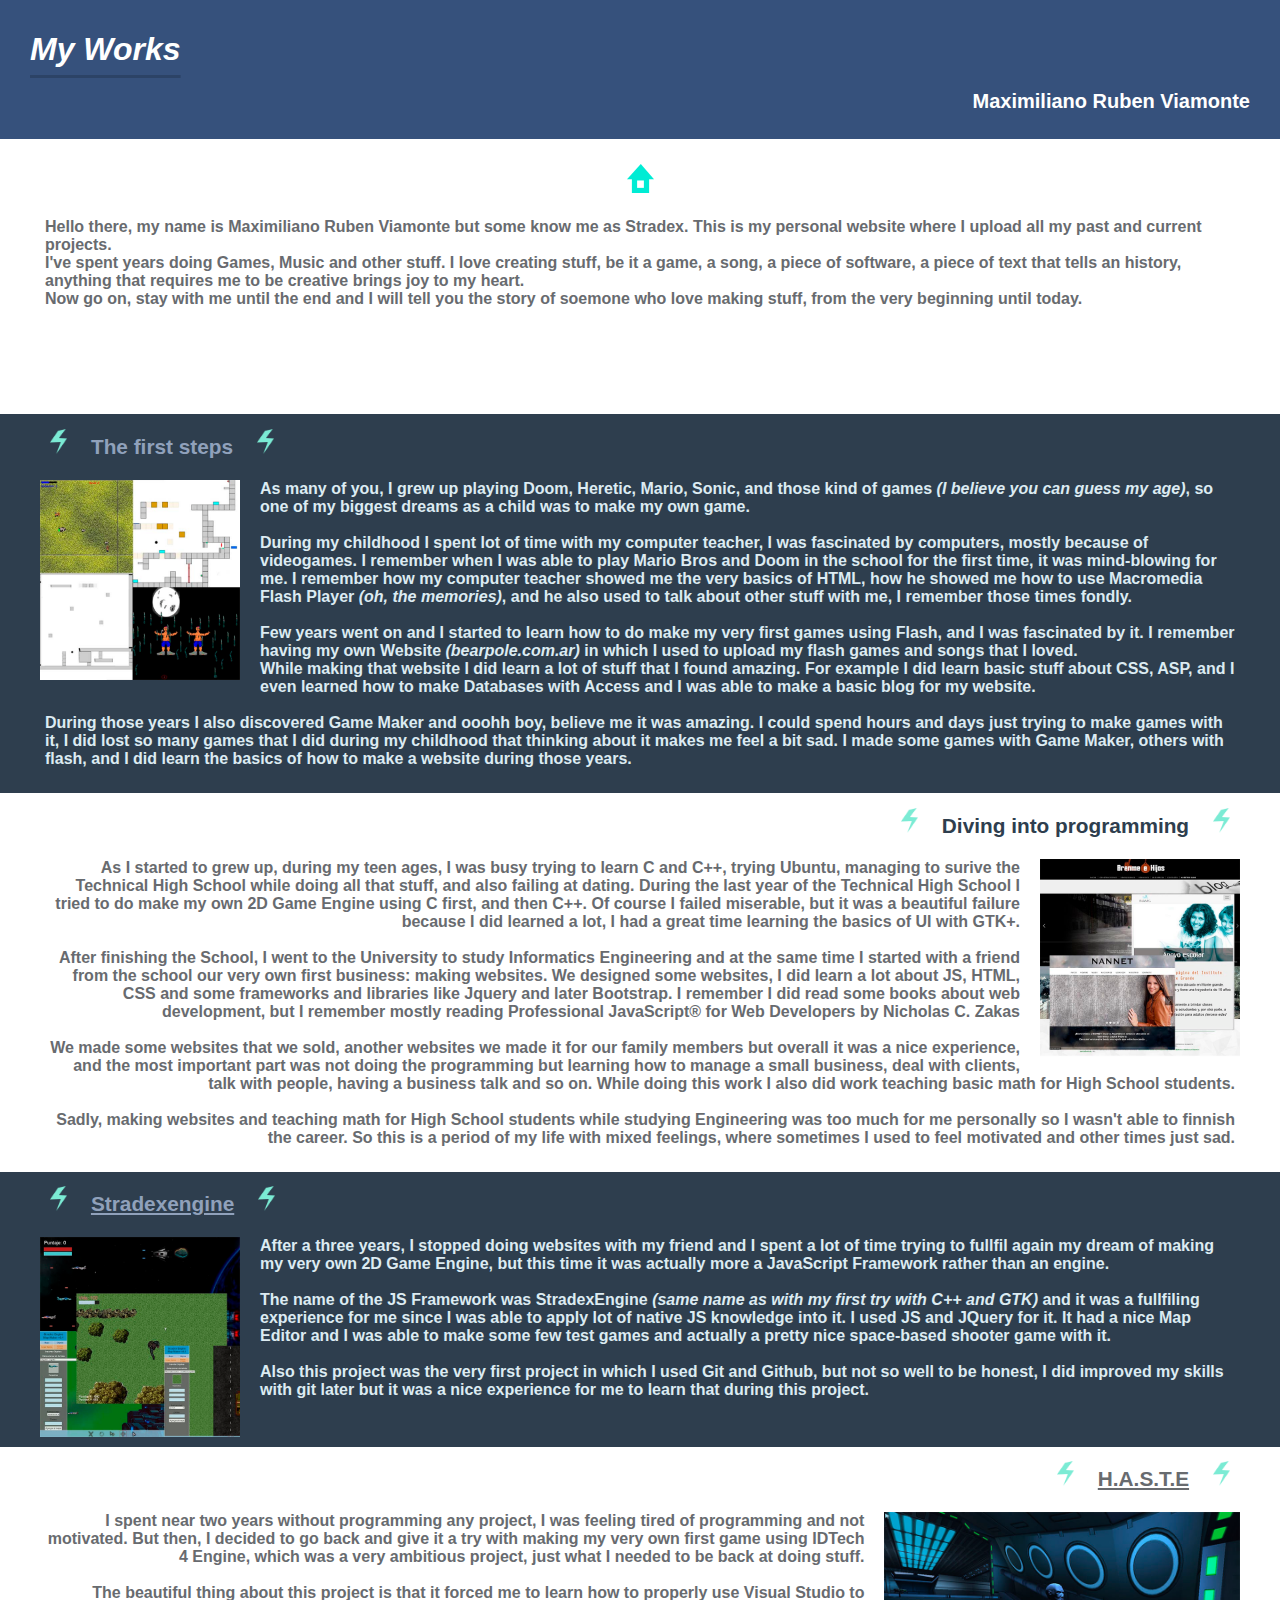
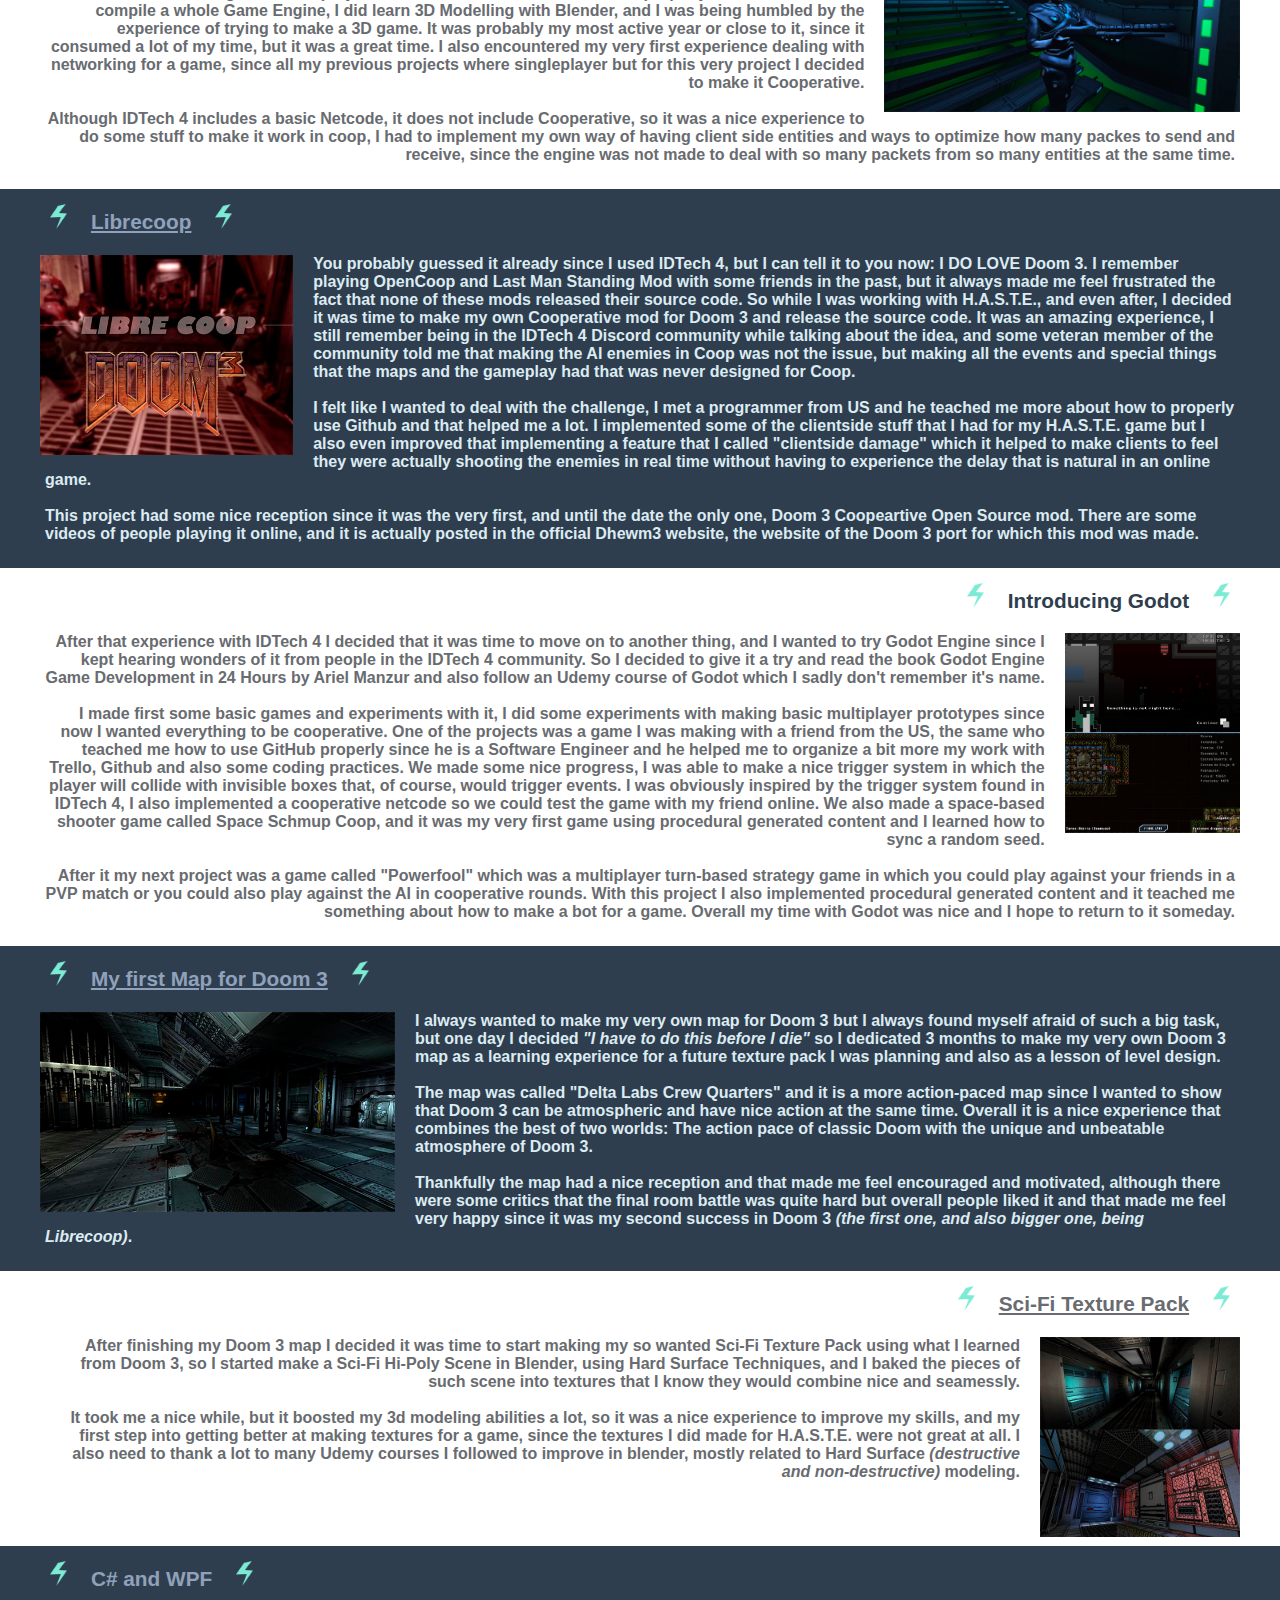
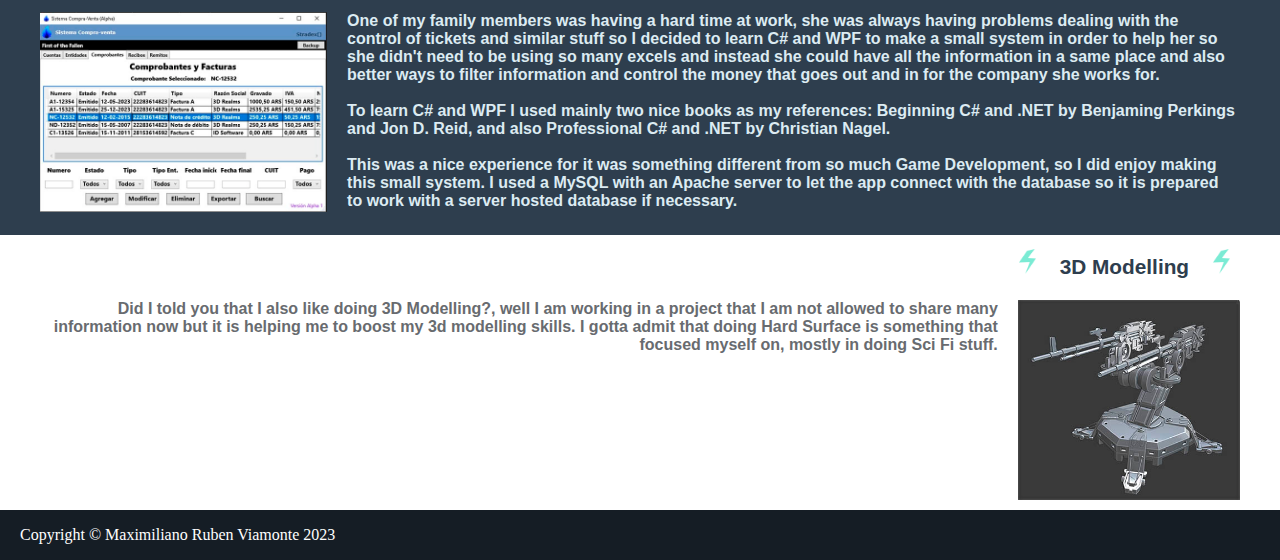
==== index.html @ b73d167b "changing default website into a minimal version of my own website" ====
<!DOCTYPE html>
<html lang="en" dir="ltr">
    <head>
        <meta charset="utf-8">
        <meta name="viewport" content="width=device-width, initial-scale=1" />
        <title>Maximiliano Ruben Viamonte's website</title>
        <link rel="stylesheet" href="css/index.css">
    </head>
    <body>
        <div id="header">
            <h1>My Works</h1>
            <h2>Maximiliano Ruben Viamonte</h2>
        </div>
        <div class="content">
            <div>
                <img class="content_icon" src="img/ui_icon1.png" alt="icon">
                <p class="titleParagraph">
                    Hello there, my name is Maximiliano Ruben Viamonte but some know me as Stradex. This is my personal website where I upload all my past and current projects.<br >
                    I've spent years doing Games, Music and other stuff. I love creating stuff, be it a game, a song, a piece of software, a piece of text that tells an history, anything that requires me to be creative brings joy to my heart.<br>
                    Now go on, stay with me until the end and I will tell you the story of soemone who love making stuff, from the very beginning until today.
                </p>
            </div>
            <div>
                <div class="content_title">
                    <img class="title_icon" src="img/ui_icon2.png" alt="icon">
                    <h3>The first steps</h3>
                    <img class="title_icon" src="img/ui_icon2.png" alt="icon">
                </div>
                <img class="image_preview" src="img/games/oldgames.jpg">
                <p class="contentParagraph">
                    As many of you, I grew up playing Doom, Heretic, Mario, Sonic, and those kind of games <i>(I believe you can guess my age)</i>, so one of my biggest dreams as a child was to make my own game.<br><br>
                    During my childhood I spent lot of time with my computer teacher, I was fascinated by computers, mostly because of videogames. I remember when I was able to play Mario Bros and Doom in the school for the first time, it was mind-blowing for me.
                    I remember how my computer teacher showed me the very basics of HTML, how he showed me how to use Macromedia Flash Player <i>(oh, the memories)</i>, and he also used to talk about other stuff with me, I remember those times fondly.<br><br>
                    Few years went on and I started to learn how to do make my very first games using Flash, and I was fascinated by it. I remember having my own Website <i>(bearpole.com.ar)</i> in which I used to upload my flash games and songs that I loved.<br>
                    While making that website I did learn a lot of stuff that I found amazing. For example I did learn basic stuff about CSS, ASP, and I even learned how to make Databases with Access and I was able to make a basic blog for my website.<br><br>
                    During those years I also discovered Game Maker and ooohh boy, believe me it was amazing. I could spend hours and days just trying to make games with it, I did lost so many games that I did during my childhood that thinking about it makes me feel a bit sad. I made some games with Game Maker, others with flash, and I did learn the basics of how to make a website during those years.
                </p>
            </div>
            <div>
                <div class="content_title">
                    <img class="title_icon" src="img/ui_icon2.png" alt="icon">
                    <h3>Diving into programming</h3>
                    <img class="title_icon" src="img/ui_icon2.png" alt="icon">
                </div>
                <img class="image_preview" src="img/websites/websitesTime.jpg">
                <p class="contentParagraph">
                    As I started to grew up, during my teen ages, I was busy trying to learn C and C++, trying Ubuntu, managing to surive the Technical High School while doing all that stuff, and also failing at dating.
                    During the last year of the Technical High School I tried to do make my own 2D Game Engine using C first, and then C++. Of course I failed miserable, but it was a beautiful failure because I did learned a lot, I had a great time learning the basics of UI with GTK+.<br><br>
                    After finishing the School, I went to the University to study Informatics Engineering and at the same time I started with a friend from the school our very own first business: making websites. We designed some websites, I did learn a lot about JS, HTML, CSS and some frameworks and libraries like Jquery and later Bootstrap. I remember I did read some books about web development, but I remember mostly reading Professional JavaScript® for Web Developers by Nicholas C. Zakas<br><br>
                    We made some websites that we sold, another websites we made it for our family members but overall it was a nice experience, and the most important part was not doing the programming but learning how to manage a small business, deal with clients, talk with people, having a business talk and so on. While doing this work I also did work teaching basic math for High School students.<br><br>
                    Sadly, making websites and teaching math for High School students while studying Engineering was too much for me personally so I wasn't able to finnish the career. So this is a period of my life with mixed feelings, where sometimes I used to feel motivated and other times just sad.
                </p>
            </div>
            <div>
                <div class="content_title">
                    <img class="title_icon" src="img/ui_icon2.png" alt="icon">
                    <h3><a href="https://github.com/Stradex/StradexEngine">Stradexengine</a></h3>
                    <img class="title_icon" src="img/ui_icon2.png" alt="icon">
                </div>
                <img class="image_preview" src="img/games/stradexengine.jpg">
                <p class="contentParagraph">
                    After a three years, I stopped doing websites with my friend and I spent a lot of time trying to fullfil again my dream of making my very own 2D Game Engine, but this time it was actually more a JavaScript Framework rather than an engine.<br> <br>
                    The name of the JS Framework was StradexEngine <i>(same name as with my first try with C++ and GTK)</i> and it was a fullfiling experience for me since I was able to apply lot of native JS knowledge into it. I used JS and JQuery for it. It had a nice Map Editor and I was able to make some few test games and actually a pretty nice space-based shooter game with it.<br><br>
                    Also this project was the very first project in which I used Git and Github, but not so well to be honest, I did improved my skills with git later but it was a nice experience for me to learn that during this project.
                </p>
            </div>
            <div>
                <div class="content_title">
                    <img class="title_icon" src="img/ui_icon2.png" alt="icon">
                    <h3><a href="https://www.indiedb.com/games/haste-a-free-to-play-fps">H.A.S.T.E</a></h3>
                    <img class="title_icon" src="img/ui_icon2.png" alt="icon">
                </div>
                <img class="image_preview" src="img/HASTE.jpg">
                <p class="contentParagraph">
                    I spent near two years without programming any project, I was feeling tired of programming and not motivated. But then, I decided to go back and give it a try with making my very own first game using IDTech 4 Engine, which was a very ambitious project, just what I needed to be back at doing stuff.<br><br>
                    The beautiful thing about this project is that it forced me to learn how to properly use Visual Studio to compile a whole Game Engine, I did learn 3D Modelling with Blender, and I was being humbled by the experience of trying to make a 3D game. It was probably my most active year or close to it, since it consumed a lot of my time, but it was a great time. I also encountered my very first experience dealing with networking for a game, since all my previous projects where singleplayer but for this very project I decided to make it Cooperative.<br><br>
                    Although IDTech 4 includes a basic Netcode, it does not include Cooperative, so it was a nice experience to do some stuff to make it work in coop, I had to implement my own way of having client side entities and ways to optimize how many packes to send and receive, since the engine was not made to deal with so many packets from so many entities at the same time.
                </p>
            </div>
            <div>
                <div class="content_title">
                    <img class="title_icon" src="img/ui_icon2.png" alt="icon">
                    <h3><a href="https://www.moddb.com/mods/librecoop-dhewm3-coop">Librecoop</a></h3>
                    <img class="title_icon" src="img/ui_icon2.png" alt="icon">
                </div>
                <img class="image_preview" src="img/mods/Librecoop.jpg">
                <p class="contentParagraph">
                    You probably guessed it already since I used IDTech 4, but I can tell it to you now: I DO LOVE Doom 3. I remember playing OpenCoop and Last Man Standing Mod with some friends in the past, but it always made me feel frustrated the fact that none of these mods released their source code. So while I was working with H.A.S.T.E., and even after, I decided it was time to make my own Cooperative mod for Doom 3 and release the source code. It was an amazing experience, I still remember being in the IDTech 4 Discord community while talking about the idea, and some veteran member of the community told me that making the AI enemies in Coop was not the issue, but making all the events and special things that the maps and the gameplay had that was never designed for Coop.<br><br>
                    I felt like I wanted to deal with the challenge, I met a programmer from US and he teached me more about how to properly use Github and that helped me a lot. I implemented some of the clientside stuff that I had for my H.A.S.T.E. game but I also even improved that implementing a feature that I called "clientside damage" which it helped to make clients to feel they were actually shooting the enemies in real time without having to experience the delay that is natural in an online game.<br><br>
                    This project had some nice reception since it was the very first, and until the date the only one, Doom 3 Coopeartive Open Source mod. There are some videos of people playing it online, and it is actually posted in the official Dhewm3 website, the website of the Doom 3 port for which this mod was made.
                </p>
            </div>
            <div>
                <div class="content_title">
                    <img class="title_icon" src="img/ui_icon2.png" alt="icon">
                    <h3>Introducing Godot</h3>
                    <img class="title_icon" src="img/ui_icon2.png" alt="icon">
                </div>
                <img class="image_preview" src="img/games/GodotEngine.jpg">
                <p class="contentParagraph">
                    After that experience with IDTech 4 I decided that it was time to move on to another thing, and I wanted to try Godot Engine since I kept hearing wonders of it from people in the IDTech 4 community. So I decided to give it a try and read the book Godot Engine Game Development in 24 Hours by  Ariel Manzur and also follow an Udemy course of Godot which I sadly don't remember it's name.<br><br>
                    I made first some basic games and experiments with it, I did some experiments with making basic multiplayer prototypes since now I wanted everything to be cooperative. One of the projects was a game I was making with a friend from the US, the same who teached me how to use GitHub properly since he is a Software Engineer and he helped me to organize a bit more my work with Trello, Github and also some coding practices.
                    We made some nice progress, I was able to make a nice trigger system in which the player will collide with invisible boxes that, of course, would trigger events. I was obviously inspired by the trigger system found in IDTech 4, I also implemented a cooperative netcode so we could test the game with my friend online. We also made a space-based shooter game called Space Schmup Coop, and it was my very first game using procedural generated content and I learned how to sync a random seed.<br><br>
                    After it my next project was a game called "Powerfool" which was a multiplayer turn-based strategy game in which you could play against your friends in a PVP match or you could also play against the AI in cooperative rounds. With this project I also implemented procedural generated content and it teached me something about how to make a bot for a game. Overall my time with Godot was nice and I hope to return to it someday.
                </p>
            </div>
            <div>
                <div class="content_title">
                    <img class="title_icon" src="img/ui_icon2.png" alt="icon">
                    <h3><a href="https://www.moddb.com/games/doom-iii/addons/delta-labs-crew-quarters-sp-map">My first Map for Doom 3</a></h3>
                    <img class="title_icon" src="img/ui_icon2.png" alt="icon">
                </div>
                <img class="image_preview" src="img/mods/delta.jpg">
                <p class="contentParagraph">
                    I always wanted to make my very own map for Doom 3 but I always found myself afraid of such a big task, but one day I decided <i>"I have to do this before I die"</i> so I dedicated 3 months to make my very own Doom 3 map as a learning experience for a future texture pack I was planning and also as a lesson of level design.<br><br>
                    The map was called "Delta Labs Crew Quarters" and it is a more action-paced map since I wanted to show that Doom 3 can be atmospheric and have nice action at the same time. Overall it is a nice experience that combines the best of two worlds: The action pace of classic Doom with the unique and unbeatable atmosphere of Doom 3.<br><br>
                    Thankfully the map had a nice reception and that made me feel encouraged and motivated, although there were some critics that the final room battle was quite hard but overall people liked it and that made me feel very happy since it was my second success in Doom 3 <i>(the first one, and also bigger one, being Librecoop)</i>.
                </p>
            </div>
            <div>
                <div class="content_title">
                    <img class="title_icon" src="img/ui_icon2.png" alt="icon">
                    <h3><a href="https://stradex.itch.io/scifi-tech-hall-texture-pack">Sci-Fi Texture Pack</a></h3>
                    <img class="title_icon" src="img/ui_icon2.png" alt="icon">
                </div>
                <img class="image_preview" src="img/3dmodeling/3dtextures.jpg">
                <p class="contentParagraph">
                    After finishing my Doom 3 map I decided it was time to start making my so wanted Sci-Fi Texture Pack using what I learned from Doom 3, so I started make a Sci-Fi Hi-Poly Scene in Blender, using Hard Surface Techniques, and I baked the pieces of such scene into textures that I know they would combine nice and seamessly.<br><br>
                    It took me a nice while, but it boosted my 3d modeling abilities a lot, so it was a nice experience to improve my skills, and my first step into getting better at making textures for a game, since the textures I did made for H.A.S.T.E. were not great at all. I also need to thank a lot to many Udemy courses I followed to improve in blender, mostly related to Hard Surface <i>(destructive and non-destructive)</i> modeling.
                </p>
            </div>
            <div>
                <div class="content_title">
                    <img class="title_icon" src="img/ui_icon2.png" alt="icon">
                    <h3>C# and WPF</h3>
                    <img class="title_icon" src="img/ui_icon2.png" alt="icon">
                </div>
                <img class="image_preview" src="img/sistemas/SistemaEMMG.jpg">
                <p class="contentParagraph">
                    One of my family members was having a hard time at work, she was always having problems dealing with the control of tickets and similar stuff so I decided to learn C# and WPF to make a small system in order to help her so she didn't need to be using so many excels and instead she could have all the information in a same place and also better ways to filter information and control the money that goes out and in for the company she works for.<br><br>
                    To learn C# and WPF I used mainly two nice books as my references: Beginning C# and .NET by Benjaming Perkings and Jon D. Reid, and also Professional C# and .NET by Christian Nagel.<br><br>
                    This was a nice experience for it was something different from so much Game Development, so I did enjoy making this small system. I used a MySQL with an Apache server to let the app connect with the database so it is prepared to work with a server hosted database if necessary.
                </p>
            </div>
            <div>
                <div class="content_title">
                    <img class="title_icon" src="img/ui_icon2.png" alt="icon">
                    <h3>3D Modelling</h3>
                    <img class="title_icon" src="img/ui_icon2.png" alt="icon">
                </div>
                <img class="image_preview" src="img/3dmodeling/3dstuff1.jpg">
                <p class="contentParagraph">
                    Did I told you that I also like doing 3D Modelling?, well I am working in a project that I am not allowed to share many information now but it is helping me to boost my 3d modelling skills. I gotta admit that doing Hard Surface is something that focused myself on, mostly in doing Sci Fi stuff.
                </p>
            </div>
        </div>
        <footer>
            <p>Copyright &copy; Maximiliano Ruben Viamonte 2023</p>
        </footer>
    </body>
</html>
---- css/index.css ----
body, html{
    margin: 0;
    padding: 0;
}

body {
    min-height: 100vh;
    display: flex;
    flex-direction: column;
}

#header {
    background-color: #36517c;
    min-height: 100px;
    padding: 10px 30px;
}

h1 {
    color: white;
    font-family: Verdana, Geneva, Tahoma, sans-serif;
    font-style: italic;
    text-decoration: underline;
    text-decoration-color: #2c4366;
    text-underline-offset: 15px;
}

h2 {
    color: white;
    font-family: Verdana, Geneva, Tahoma, sans-serif;
    font-size: 1.25em;
    text-align: right;
}

h3 {
    font-size: 1.3em;
    font-family: Verdana, Geneva, Tahoma, sans-serif;
    padding: 0px 20px;
    display: inline-block;
}



.content > div {
    min-height: 250px;
    padding: 0px 20px 25px 20px;
}

.titleParagraph {
    display: block;
    font-family: Verdana, Geneva, Tahoma, sans-serif;
    color: #686b6f;
    font-weight: bold;
    font-size: 1em;
    padding: 0px 25px;
    margin: 0;
}


.contentParagraph {
    font-family: Verdana, Geneva, Tahoma, sans-serif;
    font-weight: bold;
    font-size: 1em;
    padding: 0px 25px;
    margin: 0;
}


.content > div:nth-child(even) a {
    color: #90a1bb;
}

.content > div:nth-child(odd) a {
    color: #686b6f;
}

.content > div:nth-child(even) .content_title {
    margin-left: 30px;
    text-align: left;
}

.content > div:nth-child(odd) .content_title {
    margin-right: 30px;
    text-align: right;
}

.content > div:nth-child(even) .contentParagraph {
    color: #dcebf2;
    text-align: left;
}

.content > div:nth-child(odd) .contentParagraph {
    color: #686b6f;
    text-align: right;
}


.content > div:nth-child(odd) {
    background-color: white;
}

.content > div:nth-child(even) {
    background-color: #2e3e4e;
}

.content > div:nth-child(odd) h3 {
    color: #2e3e4e;
}

.content > div:nth-child(even) h3 {
    color: #90a1bb;
}



.content_icon {
    display: block;
    margin-left: auto;
    margin-right: auto;
    padding: 25px;
}

.title_icon {
    display:inline-block;
    height: 25px;
}

.image_preview {
    height: 200px;
}

@media screen and (max-width:500px) {
    .content > div:nth-child(even) .image_preview {
        float:none;
        display: block;
        margin: 20px auto;
    }
    
    .content > div:nth-child(odd) .image_preview {
        float:none;
        display: block;
        margin: 20px auto;
    }
}

@media screen and (min-width:500px) {
    .content > div:nth-child(even) .image_preview {
        float: left;
        padding: 0px 20px;
    }
    
    .content > div:nth-child(odd) .image_preview {
        float: right;
        padding: 0px 20px;
    }
}



footer {
    margin-top: auto;

    height: 50px;
    background-color: #151d25;
    color: white;
    padding: 0px 20px;
    box-sizing: border-box;
}
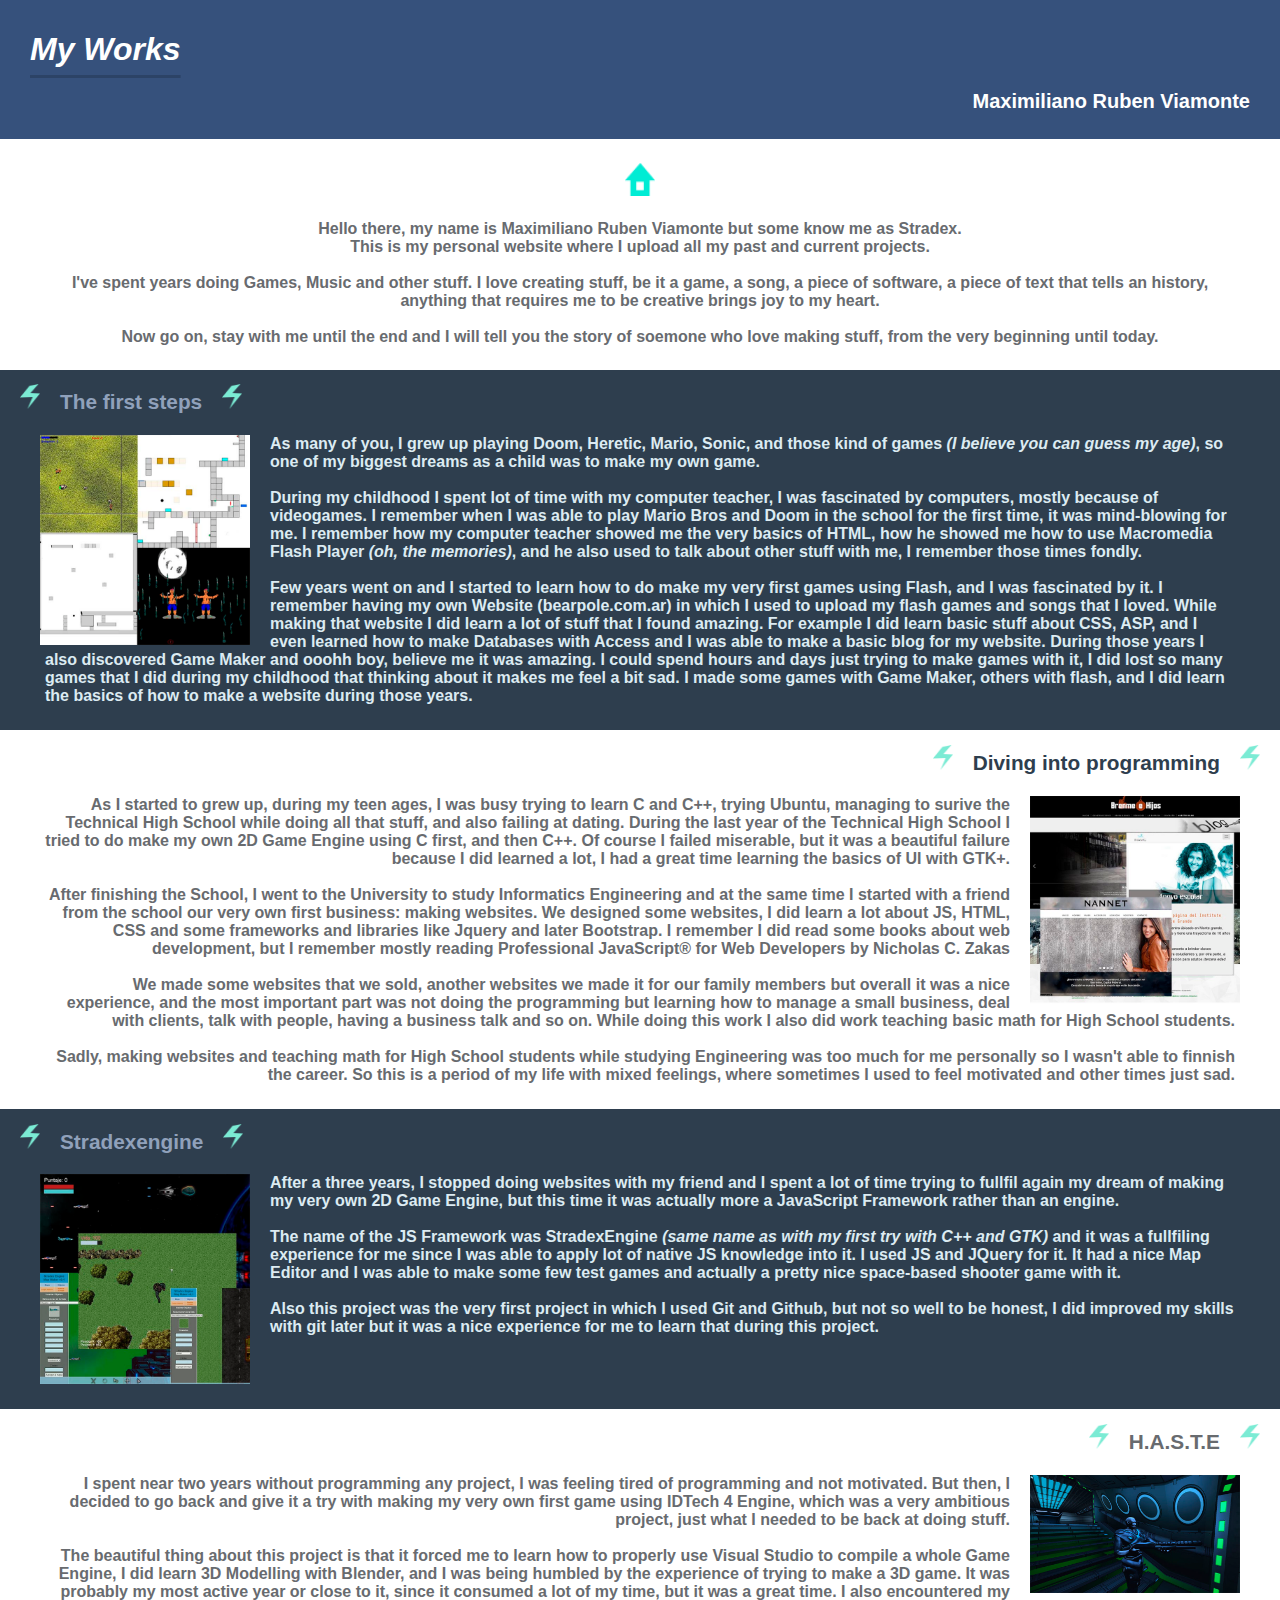
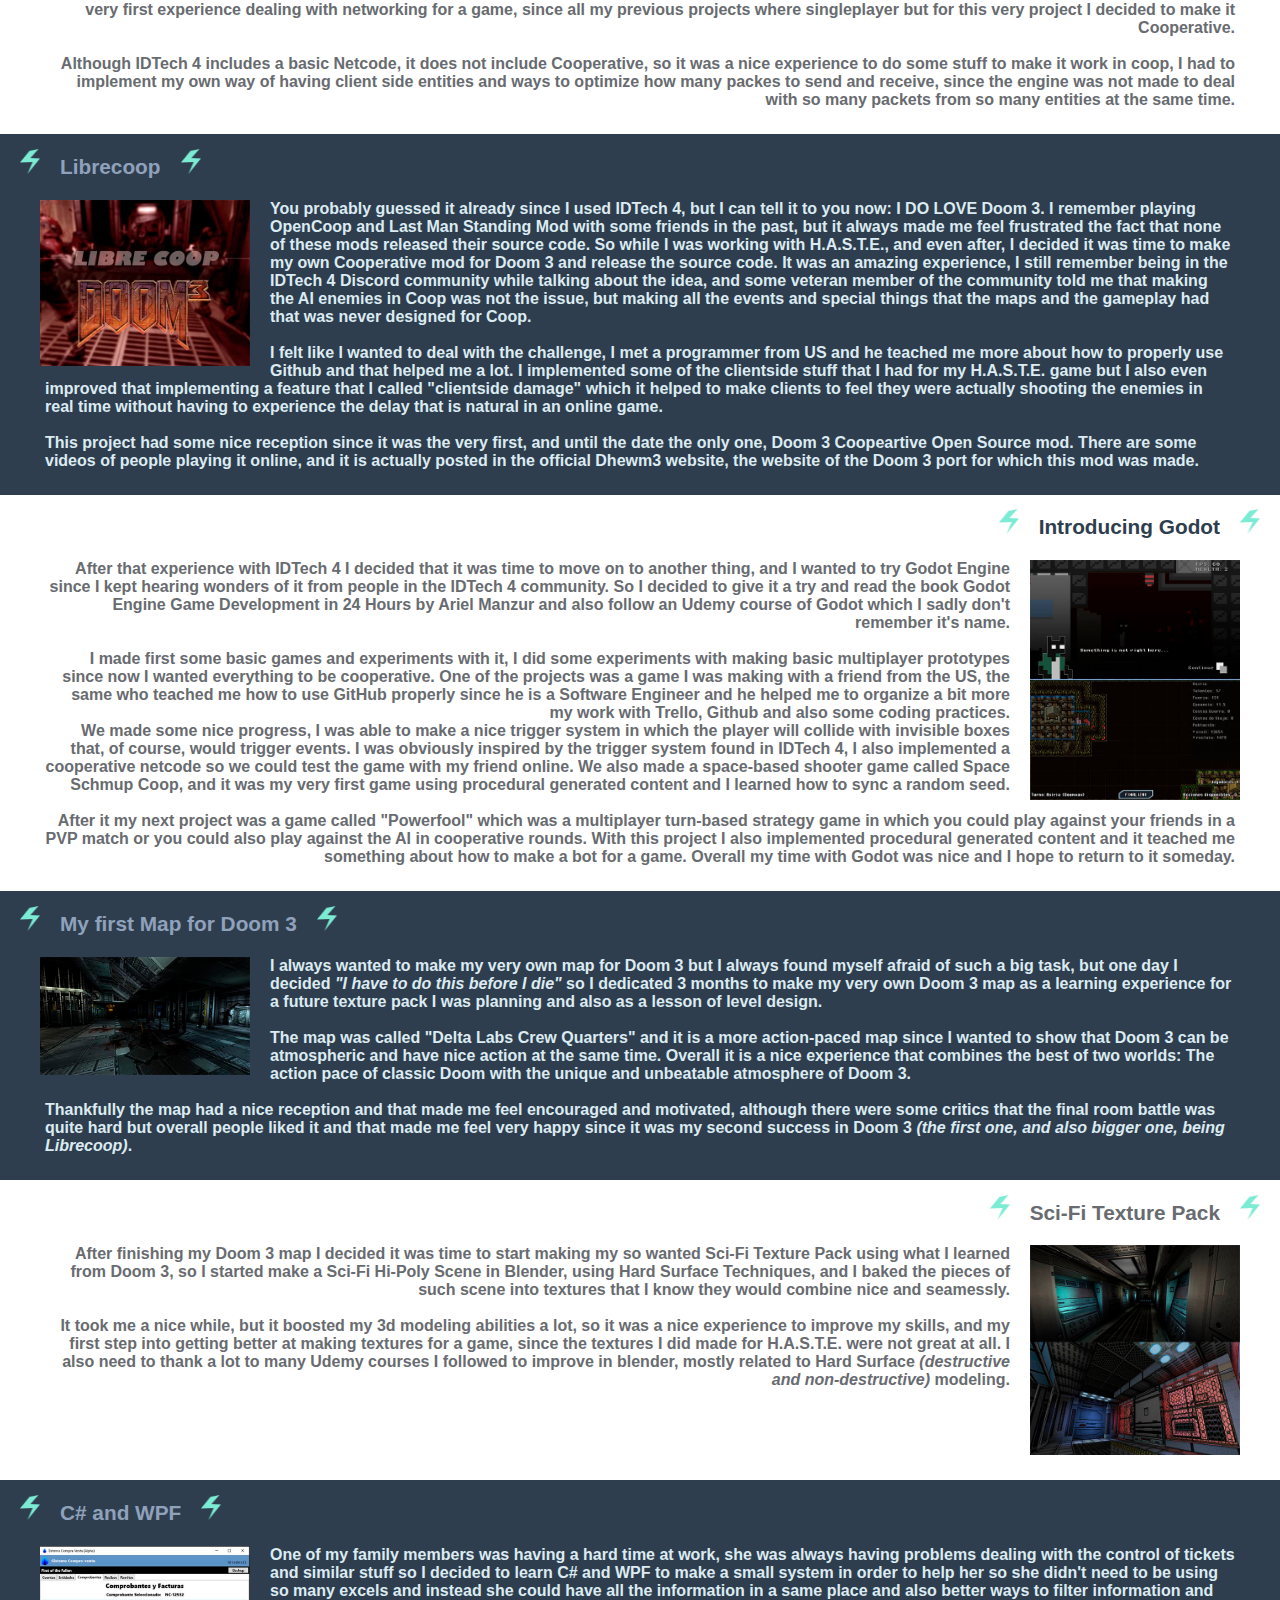
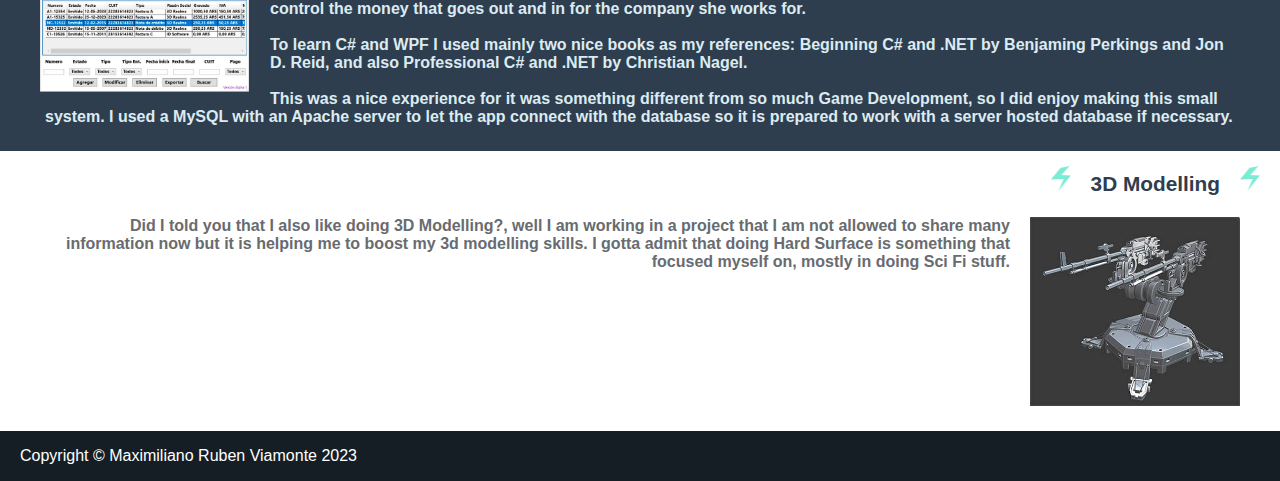
==== commit 2a200f47: "ported website to a generated version by NextJS" ====
--- a/index.html
+++ b/index.html
@@ -1,161 +1 @@
-<!DOCTYPE html>
-<html lang="en" dir="ltr">
-    <head>
-        <meta charset="utf-8">
-        <meta name="viewport" content="width=device-width, initial-scale=1" />
-        <title>Maximiliano Ruben Viamonte's website</title>
-        <link rel="stylesheet" href="css/index.css">
-    </head>
-    <body>
-        <div id="header">
-            <h1>My Works</h1>
-            <h2>Maximiliano Ruben Viamonte</h2>
-        </div>
-        <div class="content">
-            <div>
-                <img class="content_icon" src="img/ui_icon1.png" alt="icon">
-                <p class="titleParagraph">
-                    Hello there, my name is Maximiliano Ruben Viamonte but some know me as Stradex. This is my personal website where I upload all my past and current projects.<br >
-                    I've spent years doing Games, Music and other stuff. I love creating stuff, be it a game, a song, a piece of software, a piece of text that tells an history, anything that requires me to be creative brings joy to my heart.<br>
-                    Now go on, stay with me until the end and I will tell you the story of soemone who love making stuff, from the very beginning until today.
-                </p>
-            </div>
-            <div>
-                <div class="content_title">
-                    <img class="title_icon" src="img/ui_icon2.png" alt="icon">
-                    <h3>The first steps</h3>
-                    <img class="title_icon" src="img/ui_icon2.png" alt="icon">
-                </div>
-                <img class="image_preview" src="img/games/oldgames.jpg">
-                <p class="contentParagraph">
-                    As many of you, I grew up playing Doom, Heretic, Mario, Sonic, and those kind of games <i>(I believe you can guess my age)</i>, so one of my biggest dreams as a child was to make my own game.<br><br>
-                    During my childhood I spent lot of time with my computer teacher, I was fascinated by computers, mostly because of videogames. I remember when I was able to play Mario Bros and Doom in the school for the first time, it was mind-blowing for me.
-                    I remember how my computer teacher showed me the very basics of HTML, how he showed me how to use Macromedia Flash Player <i>(oh, the memories)</i>, and he also used to talk about other stuff with me, I remember those times fondly.<br><br>
-                    Few years went on and I started to learn how to do make my very first games using Flash, and I was fascinated by it. I remember having my own Website <i>(bearpole.com.ar)</i> in which I used to upload my flash games and songs that I loved.<br>
-                    While making that website I did learn a lot of stuff that I found amazing. For example I did learn basic stuff about CSS, ASP, and I even learned how to make Databases with Access and I was able to make a basic blog for my website.<br><br>
-                    During those years I also discovered Game Maker and ooohh boy, believe me it was amazing. I could spend hours and days just trying to make games with it, I did lost so many games that I did during my childhood that thinking about it makes me feel a bit sad. I made some games with Game Maker, others with flash, and I did learn the basics of how to make a website during those years.
-                </p>
-            </div>
-            <div>
-                <div class="content_title">
-                    <img class="title_icon" src="img/ui_icon2.png" alt="icon">
-                    <h3>Diving into programming</h3>
-                    <img class="title_icon" src="img/ui_icon2.png" alt="icon">
-                </div>
-                <img class="image_preview" src="img/websites/websitesTime.jpg">
-                <p class="contentParagraph">
-                    As I started to grew up, during my teen ages, I was busy trying to learn C and C++, trying Ubuntu, managing to surive the Technical High School while doing all that stuff, and also failing at dating.
-                    During the last year of the Technical High School I tried to do make my own 2D Game Engine using C first, and then C++. Of course I failed miserable, but it was a beautiful failure because I did learned a lot, I had a great time learning the basics of UI with GTK+.<br><br>
-                    After finishing the School, I went to the University to study Informatics Engineering and at the same time I started with a friend from the school our very own first business: making websites. We designed some websites, I did learn a lot about JS, HTML, CSS and some frameworks and libraries like Jquery and later Bootstrap. I remember I did read some books about web development, but I remember mostly reading Professional JavaScript® for Web Developers by Nicholas C. Zakas<br><br>
-                    We made some websites that we sold, another websites we made it for our family members but overall it was a nice experience, and the most important part was not doing the programming but learning how to manage a small business, deal with clients, talk with people, having a business talk and so on. While doing this work I also did work teaching basic math for High School students.<br><br>
-                    Sadly, making websites and teaching math for High School students while studying Engineering was too much for me personally so I wasn't able to finnish the career. So this is a period of my life with mixed feelings, where sometimes I used to feel motivated and other times just sad.
-                </p>
-            </div>
-            <div>
-                <div class="content_title">
-                    <img class="title_icon" src="img/ui_icon2.png" alt="icon">
-                    <h3><a href="https://github.com/Stradex/StradexEngine">Stradexengine</a></h3>
-                    <img class="title_icon" src="img/ui_icon2.png" alt="icon">
-                </div>
-                <img class="image_preview" src="img/games/stradexengine.jpg">
-                <p class="contentParagraph">
-                    After a three years, I stopped doing websites with my friend and I spent a lot of time trying to fullfil again my dream of making my very own 2D Game Engine, but this time it was actually more a JavaScript Framework rather than an engine.<br> <br>
-                    The name of the JS Framework was StradexEngine <i>(same name as with my first try with C++ and GTK)</i> and it was a fullfiling experience for me since I was able to apply lot of native JS knowledge into it. I used JS and JQuery for it. It had a nice Map Editor and I was able to make some few test games and actually a pretty nice space-based shooter game with it.<br><br>
-                    Also this project was the very first project in which I used Git and Github, but not so well to be honest, I did improved my skills with git later but it was a nice experience for me to learn that during this project.
-                </p>
-            </div>
-            <div>
-                <div class="content_title">
-                    <img class="title_icon" src="img/ui_icon2.png" alt="icon">
-                    <h3><a href="https://www.indiedb.com/games/haste-a-free-to-play-fps">H.A.S.T.E</a></h3>
-                    <img class="title_icon" src="img/ui_icon2.png" alt="icon">
-                </div>
-                <img class="image_preview" src="img/HASTE.jpg">
-                <p class="contentParagraph">
-                    I spent near two years without programming any project, I was feeling tired of programming and not motivated. But then, I decided to go back and give it a try with making my very own first game using IDTech 4 Engine, which was a very ambitious project, just what I needed to be back at doing stuff.<br><br>
-                    The beautiful thing about this project is that it forced me to learn how to properly use Visual Studio to compile a whole Game Engine, I did learn 3D Modelling with Blender, and I was being humbled by the experience of trying to make a 3D game. It was probably my most active year or close to it, since it consumed a lot of my time, but it was a great time. I also encountered my very first experience dealing with networking for a game, since all my previous projects where singleplayer but for this very project I decided to make it Cooperative.<br><br>
-                    Although IDTech 4 includes a basic Netcode, it does not include Cooperative, so it was a nice experience to do some stuff to make it work in coop, I had to implement my own way of having client side entities and ways to optimize how many packes to send and receive, since the engine was not made to deal with so many packets from so many entities at the same time.
-                </p>
-            </div>
-            <div>
-                <div class="content_title">
-                    <img class="title_icon" src="img/ui_icon2.png" alt="icon">
-                    <h3><a href="https://www.moddb.com/mods/librecoop-dhewm3-coop">Librecoop</a></h3>
-                    <img class="title_icon" src="img/ui_icon2.png" alt="icon">
-                </div>
-                <img class="image_preview" src="img/mods/Librecoop.jpg">
-                <p class="contentParagraph">
-                    You probably guessed it already since I used IDTech 4, but I can tell it to you now: I DO LOVE Doom 3. I remember playing OpenCoop and Last Man Standing Mod with some friends in the past, but it always made me feel frustrated the fact that none of these mods released their source code. So while I was working with H.A.S.T.E., and even after, I decided it was time to make my own Cooperative mod for Doom 3 and release the source code. It was an amazing experience, I still remember being in the IDTech 4 Discord community while talking about the idea, and some veteran member of the community told me that making the AI enemies in Coop was not the issue, but making all the events and special things that the maps and the gameplay had that was never designed for Coop.<br><br>
-                    I felt like I wanted to deal with the challenge, I met a programmer from US and he teached me more about how to properly use Github and that helped me a lot. I implemented some of the clientside stuff that I had for my H.A.S.T.E. game but I also even improved that implementing a feature that I called "clientside damage" which it helped to make clients to feel they were actually shooting the enemies in real time without having to experience the delay that is natural in an online game.<br><br>
-                    This project had some nice reception since it was the very first, and until the date the only one, Doom 3 Coopeartive Open Source mod. There are some videos of people playing it online, and it is actually posted in the official Dhewm3 website, the website of the Doom 3 port for which this mod was made.
-                </p>
-            </div>
-            <div>
-                <div class="content_title">
-                    <img class="title_icon" src="img/ui_icon2.png" alt="icon">
-                    <h3>Introducing Godot</h3>
-                    <img class="title_icon" src="img/ui_icon2.png" alt="icon">
-                </div>
-                <img class="image_preview" src="img/games/GodotEngine.jpg">
-                <p class="contentParagraph">
-                    After that experience with IDTech 4 I decided that it was time to move on to another thing, and I wanted to try Godot Engine since I kept hearing wonders of it from people in the IDTech 4 community. So I decided to give it a try and read the book Godot Engine Game Development in 24 Hours by  Ariel Manzur and also follow an Udemy course of Godot which I sadly don't remember it's name.<br><br>
-                    I made first some basic games and experiments with it, I did some experiments with making basic multiplayer prototypes since now I wanted everything to be cooperative. One of the projects was a game I was making with a friend from the US, the same who teached me how to use GitHub properly since he is a Software Engineer and he helped me to organize a bit more my work with Trello, Github and also some coding practices.
-                    We made some nice progress, I was able to make a nice trigger system in which the player will collide with invisible boxes that, of course, would trigger events. I was obviously inspired by the trigger system found in IDTech 4, I also implemented a cooperative netcode so we could test the game with my friend online. We also made a space-based shooter game called Space Schmup Coop, and it was my very first game using procedural generated content and I learned how to sync a random seed.<br><br>
-                    After it my next project was a game called "Powerfool" which was a multiplayer turn-based strategy game in which you could play against your friends in a PVP match or you could also play against the AI in cooperative rounds. With this project I also implemented procedural generated content and it teached me something about how to make a bot for a game. Overall my time with Godot was nice and I hope to return to it someday.
-                </p>
-            </div>
-            <div>
-                <div class="content_title">
-                    <img class="title_icon" src="img/ui_icon2.png" alt="icon">
-                    <h3><a href="https://www.moddb.com/games/doom-iii/addons/delta-labs-crew-quarters-sp-map">My first Map for Doom 3</a></h3>
-                    <img class="title_icon" src="img/ui_icon2.png" alt="icon">
-                </div>
-                <img class="image_preview" src="img/mods/delta.jpg">
-                <p class="contentParagraph">
-                    I always wanted to make my very own map for Doom 3 but I always found myself afraid of such a big task, but one day I decided <i>"I have to do this before I die"</i> so I dedicated 3 months to make my very own Doom 3 map as a learning experience for a future texture pack I was planning and also as a lesson of level design.<br><br>
-                    The map was called "Delta Labs Crew Quarters" and it is a more action-paced map since I wanted to show that Doom 3 can be atmospheric and have nice action at the same time. Overall it is a nice experience that combines the best of two worlds: The action pace of classic Doom with the unique and unbeatable atmosphere of Doom 3.<br><br>
-                    Thankfully the map had a nice reception and that made me feel encouraged and motivated, although there were some critics that the final room battle was quite hard but overall people liked it and that made me feel very happy since it was my second success in Doom 3 <i>(the first one, and also bigger one, being Librecoop)</i>.
-                </p>
-            </div>
-            <div>
-                <div class="content_title">
-                    <img class="title_icon" src="img/ui_icon2.png" alt="icon">
-                    <h3><a href="https://stradex.itch.io/scifi-tech-hall-texture-pack">Sci-Fi Texture Pack</a></h3>
-                    <img class="title_icon" src="img/ui_icon2.png" alt="icon">
-                </div>
-                <img class="image_preview" src="img/3dmodeling/3dtextures.jpg">
-                <p class="contentParagraph">
-                    After finishing my Doom 3 map I decided it was time to start making my so wanted Sci-Fi Texture Pack using what I learned from Doom 3, so I started make a Sci-Fi Hi-Poly Scene in Blender, using Hard Surface Techniques, and I baked the pieces of such scene into textures that I know they would combine nice and seamessly.<br><br>
-                    It took me a nice while, but it boosted my 3d modeling abilities a lot, so it was a nice experience to improve my skills, and my first step into getting better at making textures for a game, since the textures I did made for H.A.S.T.E. were not great at all. I also need to thank a lot to many Udemy courses I followed to improve in blender, mostly related to Hard Surface <i>(destructive and non-destructive)</i> modeling.
-                </p>
-            </div>
-            <div>
-                <div class="content_title">
-                    <img class="title_icon" src="img/ui_icon2.png" alt="icon">
-                    <h3>C# and WPF</h3>
-                    <img class="title_icon" src="img/ui_icon2.png" alt="icon">
-                </div>
-                <img class="image_preview" src="img/sistemas/SistemaEMMG.jpg">
-                <p class="contentParagraph">
-                    One of my family members was having a hard time at work, she was always having problems dealing with the control of tickets and similar stuff so I decided to learn C# and WPF to make a small system in order to help her so she didn't need to be using so many excels and instead she could have all the information in a same place and also better ways to filter information and control the money that goes out and in for the company she works for.<br><br>
-                    To learn C# and WPF I used mainly two nice books as my references: Beginning C# and .NET by Benjaming Perkings and Jon D. Reid, and also Professional C# and .NET by Christian Nagel.<br><br>
-                    This was a nice experience for it was something different from so much Game Development, so I did enjoy making this small system. I used a MySQL with an Apache server to let the app connect with the database so it is prepared to work with a server hosted database if necessary.
-                </p>
-            </div>
-            <div>
-                <div class="content_title">
-                    <img class="title_icon" src="img/ui_icon2.png" alt="icon">
-                    <h3>3D Modelling</h3>
-                    <img class="title_icon" src="img/ui_icon2.png" alt="icon">
-                </div>
-                <img class="image_preview" src="img/3dmodeling/3dstuff1.jpg">
-                <p class="contentParagraph">
-                    Did I told you that I also like doing 3D Modelling?, well I am working in a project that I am not allowed to share many information now but it is helping me to boost my 3d modelling skills. I gotta admit that doing Hard Surface is something that focused myself on, mostly in doing Sci Fi stuff.
-                </p>
-            </div>
-        </div>
-        <footer>
-            <p>Copyright &copy; Maximiliano Ruben Viamonte 2023</p>
-        </footer>
-    </body>
-</html>+<!DOCTYPE html><html><head><meta charSet="utf-8"/><meta name="viewport" content="width=device-width"/><link rel="preload" href="/_next/static/media/ui_icon1.e58f5d21.png" as="image" fetchpriority="high"/><meta name="next-head-count" content="3"/><link rel="preload" href="/_next/static/css/cc10fbcf3b5ee784.css" as="style" crossorigin=""/><link rel="stylesheet" href="/_next/static/css/cc10fbcf3b5ee784.css" crossorigin="" data-n-g=""/><link rel="preload" href="/_next/static/css/83369ea60f9570db.css" as="style" crossorigin=""/><link rel="stylesheet" href="/_next/static/css/83369ea60f9570db.css" crossorigin="" data-n-p=""/><noscript data-n-css=""></noscript><script defer="" crossorigin="" nomodule="" src="/_next/static/chunks/polyfills-c67a75d1b6f99dc8.js"></script><script src="/_next/static/chunks/webpack-fd8027ecb5121007.js" defer="" crossorigin=""></script><script src="/_next/static/chunks/framework-142bc663a62a6fa3.js" defer="" crossorigin=""></script><script src="/_next/static/chunks/main-87c61b0b33867de0.js" defer="" crossorigin=""></script><script src="/_next/static/chunks/pages/_app-ac8793751f0ae655.js" defer="" crossorigin=""></script><script src="/_next/static/chunks/pages/index-ff8620405dfe63fe.js" defer="" crossorigin=""></script><script src="/_next/static/xrP4xhPQP4zc1Sy2RmZ1f/_buildManifest.js" defer="" crossorigin=""></script><script src="/_next/static/xrP4xhPQP4zc1Sy2RmZ1f/_ssgManifest.js" defer="" crossorigin=""></script></head><body><div id="__next"><div class="mainPage_pageContainer__iohNf"><div class="header_headerContainer__jiAKD"><h1 class="header_title__8mqBi">My Works</h1><h2 class="header_subTitle__aiTIz">Maximiliano Ruben Viamonte</h2></div><div class="about_aboutContainer__r0fQZ"><img alt="icon" fetchpriority="high" width="30" height="32" decoding="async" data-nimg="1" style="color:transparent" src="/_next/static/media/ui_icon1.e58f5d21.png"/><p>Hello there, my name is Maximiliano Ruben Viamonte but some know me as Stradex.<br/> This is my personal website where I upload all my past and current projects.<br/><br/>I&#x27;ve spent years doing Games, Music and other stuff. I love creating stuff, be it a game, a song, a piece of software, a piece of text that tells an history, anything that requires me to be creative brings joy to my heart.<br/><br/>Now go on, stay with me until the end and I will tell you the story of soemone who love making stuff, from the very beginning until today.</p></div><div class="projectItem_contentItem__zc14N"><div><img alt="" loading="lazy" width="25" height="25" decoding="async" data-nimg="1" class="projectItem_title_icon__x2625" style="color:transparent" src="/_next/static/media/ui_icon2.d2009d91.png"/><h3 class="projectItem_content_title__P3VUJ">The first steps</h3><img alt="" loading="lazy" width="25" height="25" decoding="async" data-nimg="1" class="projectItem_title_icon__x2625" style="color:transparent" src="/_next/static/media/ui_icon2.d2009d91.png"/></div><img alt="" loading="lazy" width="250" height="250" decoding="async" data-nimg="1" class="projectItem_image_preview__FGGuo" style="color:transparent" src="/images/games/oldgames.jpg"/><p class="projectItem_contentParagraph__v34eB">As many of you, I grew up playing Doom, Heretic, Mario, Sonic, and those kind of games <i>(I believe you can guess my age)</i>, so one of my biggest dreams as a child was to make my own game.<br/><br/>During my childhood I spent lot of time with my computer teacher, I was fascinated by computers, mostly because of videogames. I remember when I was able to play Mario Bros and Doom in the school for the first time, it was mind-blowing for me. I remember how my computer teacher showed me the very basics of HTML, how he showed me how to use Macromedia Flash Player <i>(oh, the memories)</i>, and he also used to talk about other stuff with me, I remember those times fondly.<br/><br/>Few years went on and I started to learn how to do make my very first games using Flash, and I was fascinated by it. I remember having my own Website (bearpole.com.ar) in which I used to upload my flash games and songs that I loved. While making that website I did learn a lot of stuff that I found amazing. For example I did learn basic stuff about CSS, ASP, and I even learned how to make Databases with Access and I was able to make a basic blog for my website. During those years I also discovered Game Maker and ooohh boy, believe me it was amazing. I could spend hours and days just trying to make games with it, I did lost so many games that I did during my childhood that thinking about it makes me feel a bit sad. I made some games with Game Maker, others with flash, and I did learn the basics of how to make a website during those years.</p></div><div class="projectItem_contentItem__zc14N"><div><img alt="" loading="lazy" width="25" height="25" decoding="async" data-nimg="1" class="projectItem_title_icon__x2625" style="color:transparent" src="/_next/static/media/ui_icon2.d2009d91.png"/><h3 class="projectItem_content_title__P3VUJ">Diving into programming</h3><img alt="" loading="lazy" width="25" height="25" decoding="async" data-nimg="1" class="projectItem_title_icon__x2625" style="color:transparent" src="/_next/static/media/ui_icon2.d2009d91.png"/></div><img alt="" loading="lazy" width="250" height="250" decoding="async" data-nimg="1" class="projectItem_image_preview__FGGuo" style="color:transparent" src="/images/websites/websitesTime.jpg"/><p class="projectItem_contentParagraph__v34eB">As I started to grew up, during my teen ages, I was busy trying to learn C and C++, trying Ubuntu, managing to surive the Technical High School while doing all that stuff, and also failing at dating. During the last year of the Technical High School I tried to do make my own 2D Game Engine using C first, and then C++. Of course I failed miserable, but it was a beautiful failure because I did learned a lot, I had a great time learning the basics of UI with GTK+.<br/><br/>After finishing the School, I went to the University to study Informatics Engineering and at the same time I started with a friend from the school our very own first business: making websites. We designed some websites, I did learn a lot about JS, HTML, CSS and some frameworks and libraries like Jquery and later Bootstrap. I remember I did read some books about web development, but I remember mostly reading Professional JavaScript® for Web Developers by Nicholas C. Zakas<br/><br/>We made some websites that we sold, another websites we made it for our family members but overall it was a nice experience, and the most important part was not doing the programming but learning how to manage a small business, deal with clients, talk with people, having a business talk and so on. While doing this work I also did work teaching basic math for High School students.<br/><br/>Sadly, making websites and teaching math for High School students while studying Engineering was too much for me personally so I wasn&#x27;t able to finnish the career. So this is a period of my life with mixed feelings, where sometimes I used to feel motivated and other times just sad.</p></div><div class="projectItem_contentItem__zc14N"><div><img alt="" loading="lazy" width="25" height="25" decoding="async" data-nimg="1" class="projectItem_title_icon__x2625" style="color:transparent" src="/_next/static/media/ui_icon2.d2009d91.png"/><h3 class="projectItem_content_title__P3VUJ">Stradexengine</h3><img alt="" loading="lazy" width="25" height="25" decoding="async" data-nimg="1" class="projectItem_title_icon__x2625" style="color:transparent" src="/_next/static/media/ui_icon2.d2009d91.png"/></div><img alt="" loading="lazy" width="250" height="250" decoding="async" data-nimg="1" class="projectItem_image_preview__FGGuo" style="color:transparent" src="/images/games/stradexengine.jpg"/><p class="projectItem_contentParagraph__v34eB">After a three years, I stopped doing websites with my friend and I spent a lot of time trying to fullfil again my dream of making my very own 2D Game Engine, but this time it was actually more a JavaScript Framework rather than an engine.<br/> <br/>The name of the JS Framework was StradexEngine <i>(same name as with my first try with C++ and GTK)</i> and it was a fullfiling experience for me since I was able to apply lot of native JS knowledge into it. I used JS and JQuery for it. It had a nice Map Editor and I was able to make some few test games and actually a pretty nice space-based shooter game with it.<br/><br/>Also this project was the very first project in which I used Git and Github, but not so well to be honest, I did improved my skills with git later but it was a nice experience for me to learn that during this project.</p></div><div class="projectItem_contentItem__zc14N"><div><img alt="" loading="lazy" width="25" height="25" decoding="async" data-nimg="1" class="projectItem_title_icon__x2625" style="color:transparent" src="/_next/static/media/ui_icon2.d2009d91.png"/><h3 class="projectItem_content_title__P3VUJ"><a href="https://www.indiedb.com/games/haste-a-free-to-play-fps">H.A.S.T.E</a></h3><img alt="" loading="lazy" width="25" height="25" decoding="async" data-nimg="1" class="projectItem_title_icon__x2625" style="color:transparent" src="/_next/static/media/ui_icon2.d2009d91.png"/></div><img alt="" loading="lazy" width="250" height="250" decoding="async" data-nimg="1" class="projectItem_image_preview__FGGuo" style="color:transparent" src="/images/HASTE.jpg"/><p class="projectItem_contentParagraph__v34eB">I spent near two years without programming any project, I was feeling tired of programming and not motivated. But then, I decided to go back and give it a try with making my very own first game using IDTech 4 Engine, which was a very ambitious project, just what I needed to be back at doing stuff.<br/><br/>The beautiful thing about this project is that it forced me to learn how to properly use Visual Studio to compile a whole Game Engine, I did learn 3D Modelling with Blender, and I was being humbled by the experience of trying to make a 3D game. It was probably my most active year or close to it, since it consumed a lot of my time, but it was a great time. I also encountered my very first experience dealing with networking for a game, since all my previous projects where singleplayer but for this very project I decided to make it Cooperative.<br/><br/>Although IDTech 4 includes a basic Netcode, it does not include Cooperative, so it was a nice experience to do some stuff to make it work in coop, I had to implement my own way of having client side entities and ways to optimize how many packes to send and receive, since the engine was not made to deal with so many packets from so many entities at the same time.</p></div><div class="projectItem_contentItem__zc14N"><div><img alt="" loading="lazy" width="25" height="25" decoding="async" data-nimg="1" class="projectItem_title_icon__x2625" style="color:transparent" src="/_next/static/media/ui_icon2.d2009d91.png"/><h3 class="projectItem_content_title__P3VUJ"><a href="https://www.moddb.com/mods/librecoop-dhewm3-coop">Librecoop</a></h3><img alt="" loading="lazy" width="25" height="25" decoding="async" data-nimg="1" class="projectItem_title_icon__x2625" style="color:transparent" src="/_next/static/media/ui_icon2.d2009d91.png"/></div><img alt="" loading="lazy" width="250" height="250" decoding="async" data-nimg="1" class="projectItem_image_preview__FGGuo" style="color:transparent" src="/images/mods/Librecoop.jpg"/><p class="projectItem_contentParagraph__v34eB">You probably guessed it already since I used IDTech 4, but I can tell it to you now: I DO LOVE Doom 3. I remember playing OpenCoop and Last Man Standing Mod with some friends in the past, but it always made me feel frustrated the fact that none of these mods released their source code. So while I was working with H.A.S.T.E., and even after, I decided it was time to make my own Cooperative mod for Doom 3 and release the source code. It was an amazing experience, I still remember being in the IDTech 4 Discord community while talking about the idea, and some veteran member of the community told me that making the AI enemies in Coop was not the issue, but making all the events and special things that the maps and the gameplay had that was never designed for Coop.<br/><br/>I felt like I wanted to deal with the challenge, I met a programmer from US and he teached me more about how to properly use Github and that helped me a lot. I implemented some of the clientside stuff that I had for my H.A.S.T.E. game but I also even improved that implementing a feature that I called &quot;clientside damage&quot; which it helped to make clients to feel they were actually shooting the enemies in real time without having to experience the delay that is natural in an online game.<br/><br/>This project had some nice reception since it was the very first, and until the date the only one, Doom 3 Coopeartive Open Source mod. There are some videos of people playing it online, and it is actually posted in the official Dhewm3 website, the website of the Doom 3 port for which this mod was made.</p></div><div class="projectItem_contentItem__zc14N"><div><img alt="" loading="lazy" width="25" height="25" decoding="async" data-nimg="1" class="projectItem_title_icon__x2625" style="color:transparent" src="/_next/static/media/ui_icon2.d2009d91.png"/><h3 class="projectItem_content_title__P3VUJ">Introducing Godot</h3><img alt="" loading="lazy" width="25" height="25" decoding="async" data-nimg="1" class="projectItem_title_icon__x2625" style="color:transparent" src="/_next/static/media/ui_icon2.d2009d91.png"/></div><img alt="" loading="lazy" width="250" height="250" decoding="async" data-nimg="1" class="projectItem_image_preview__FGGuo" style="color:transparent" src="/images/games/GodotEngine.jpg"/><p class="projectItem_contentParagraph__v34eB">After that experience with IDTech 4 I decided that it was time to move on to another thing, and I wanted to try Godot Engine since I kept hearing wonders of it from people in the IDTech 4 community. So I decided to give it a try and read the book Godot Engine Game Development in 24 Hours by  Ariel Manzur and also follow an Udemy course of Godot which I sadly don&#x27;t remember it&#x27;s name.<br/><br/>I made first some basic games and experiments with it, I did some experiments with making basic multiplayer prototypes since now I wanted everything to be cooperative. One of the projects was a game I was making with a friend from the US, the same who teached me how to use GitHub properly since he is a Software Engineer and he helped me to organize a bit more my work with Trello, Github and also some coding practices. <br/>We made some nice progress, I was able to make a nice trigger system in which the player will collide with invisible boxes that, of course, would trigger events. I was obviously inspired by the trigger system found in IDTech 4, I also implemented a cooperative netcode so we could test the game with my friend online. We also made a space-based shooter game called Space Schmup Coop, and it was my very first game using procedural generated content and I learned how to sync a random seed.<br/><br/>After it my next project was a game called &quot;Powerfool&quot; which was a multiplayer turn-based strategy game in which you could play against your friends in a PVP match or you could also play against the AI in cooperative rounds. With this project I also implemented procedural generated content and it teached me something about how to make a bot for a game. Overall my time with Godot was nice and I hope to return to it someday.</p></div><div class="projectItem_contentItem__zc14N"><div><img alt="" loading="lazy" width="25" height="25" decoding="async" data-nimg="1" class="projectItem_title_icon__x2625" style="color:transparent" src="/_next/static/media/ui_icon2.d2009d91.png"/><h3 class="projectItem_content_title__P3VUJ"><a href="https://www.moddb.com/games/doom-iii/addons/delta-labs-crew-quarters-sp-map">My first Map for Doom 3</a></h3><img alt="" loading="lazy" width="25" height="25" decoding="async" data-nimg="1" class="projectItem_title_icon__x2625" style="color:transparent" src="/_next/static/media/ui_icon2.d2009d91.png"/></div><img alt="" loading="lazy" width="250" height="250" decoding="async" data-nimg="1" class="projectItem_image_preview__FGGuo" style="color:transparent" src="/images/mods/delta.jpg"/><p class="projectItem_contentParagraph__v34eB">I always wanted to make my very own map for Doom 3 but I always found myself afraid of such a big task, but one day I decided <i>&quot;I have to do this before I die&quot;</i> so I dedicated 3 months to make my very own Doom 3 map as a learning experience for a future texture pack I was planning and also as a lesson of level design.<br/><br/>The map was called &quot;Delta Labs Crew Quarters&quot; and it is a more action-paced map since I wanted to show that Doom 3 can be atmospheric and have nice action at the same time. Overall it is a nice experience that combines the best of two worlds: The action pace of classic Doom with the unique and unbeatable atmosphere of Doom 3.<br/><br/>Thankfully the map had a nice reception and that made me feel encouraged and motivated, although there were some critics that the final room battle was quite hard but overall people liked it and that made me feel very happy since it was my second success in Doom 3 <i>(the first one, and also bigger one, being Librecoop)</i>.</p></div><div class="projectItem_contentItem__zc14N"><div><img alt="" loading="lazy" width="25" height="25" decoding="async" data-nimg="1" class="projectItem_title_icon__x2625" style="color:transparent" src="/_next/static/media/ui_icon2.d2009d91.png"/><h3 class="projectItem_content_title__P3VUJ"><a href="https://stradex.itch.io/scifi-tech-hall-texture-pack">Sci-Fi Texture Pack</a></h3><img alt="" loading="lazy" width="25" height="25" decoding="async" data-nimg="1" class="projectItem_title_icon__x2625" style="color:transparent" src="/_next/static/media/ui_icon2.d2009d91.png"/></div><img alt="" loading="lazy" width="250" height="250" decoding="async" data-nimg="1" class="projectItem_image_preview__FGGuo" style="color:transparent" src="/images/3dmodeling/3dtextures.jpg"/><p class="projectItem_contentParagraph__v34eB">After finishing my Doom 3 map I decided it was time to start making my so wanted Sci-Fi Texture Pack using what I learned from Doom 3, so I started make a Sci-Fi Hi-Poly Scene in Blender, using Hard Surface Techniques, and I baked the pieces of such scene into textures that I know they would combine nice and seamessly.<br/><br/>It took me a nice while, but it boosted my 3d modeling abilities a lot, so it was a nice experience to improve my skills, and my first step into getting better at making textures for a game, since the textures I did made for H.A.S.T.E. were not great at all. I also need to thank a lot to many Udemy courses I followed to improve in blender, mostly related to Hard Surface <i>(destructive and non-destructive)</i> modeling.</p></div><div class="projectItem_contentItem__zc14N"><div><img alt="" loading="lazy" width="25" height="25" decoding="async" data-nimg="1" class="projectItem_title_icon__x2625" style="color:transparent" src="/_next/static/media/ui_icon2.d2009d91.png"/><h3 class="projectItem_content_title__P3VUJ">C# and WPF</h3><img alt="" loading="lazy" width="25" height="25" decoding="async" data-nimg="1" class="projectItem_title_icon__x2625" style="color:transparent" src="/_next/static/media/ui_icon2.d2009d91.png"/></div><img alt="" loading="lazy" width="250" height="250" decoding="async" data-nimg="1" class="projectItem_image_preview__FGGuo" style="color:transparent" src="/images/sistemas/SistemaEMMG.jpg"/><p class="projectItem_contentParagraph__v34eB">One of my family members was having a hard time at work, she was always having problems dealing with the control of tickets and similar stuff so I decided to learn C# and WPF to make a small system in order to help her so she didn&#x27;t need to be using so many excels and instead she could have all the information in a same place and also better ways to filter information and control the money that goes out and in for the company she works for.<br/><br/>To learn C# and WPF I used mainly two nice books as my references: Beginning C# and .NET by Benjaming Perkings and Jon D. Reid, and also Professional C# and .NET by Christian Nagel.<br/><br/>This was a nice experience for it was something different from so much Game Development, so I did enjoy making this small system. I used a MySQL with an Apache server to let the app connect with the database so it is prepared to work with a server hosted database if necessary.</p></div><div class="projectItem_contentItem__zc14N"><div><img alt="" loading="lazy" width="25" height="25" decoding="async" data-nimg="1" class="projectItem_title_icon__x2625" style="color:transparent" src="/_next/static/media/ui_icon2.d2009d91.png"/><h3 class="projectItem_content_title__P3VUJ">3D Modelling</h3><img alt="" loading="lazy" width="25" height="25" decoding="async" data-nimg="1" class="projectItem_title_icon__x2625" style="color:transparent" src="/_next/static/media/ui_icon2.d2009d91.png"/></div><img alt="" loading="lazy" width="250" height="250" decoding="async" data-nimg="1" class="projectItem_image_preview__FGGuo" style="color:transparent" src="/images/3dmodeling/3dstuff1.jpg"/><p class="projectItem_contentParagraph__v34eB">Did I told you that I also like doing 3D Modelling?, well I am working in a project that I am not allowed to share many information now but it is helping me to boost my 3d modelling skills. I gotta admit that doing Hard Surface is something that focused myself on, mostly in doing Sci Fi stuff.</p></div><footer class="footer_footerStyle__UGoMS"><p>Copyright © Maximiliano Ruben Viamonte 2023</p></footer></div></div><script id="__NEXT_DATA__" type="application/json" crossorigin="">{"props":{"pageProps":{}},"page":"/","query":{},"buildId":"xrP4xhPQP4zc1Sy2RmZ1f","nextExport":true,"autoExport":true,"isFallback":false,"scriptLoader":[]}</script></body></html>--- a/_next/static/css/cc10fbcf3b5ee784.css
+++ b/_next/static/css/cc10fbcf3b5ee784.css
@@ -0,0 +1 @@
+body,html{padding:0;margin:0;font-family:Inter,-apple-system,BlinkMacSystemFont,Segoe UI,Roboto,Oxygen,Ubuntu,Cantarell,Fira Sans,Droid Sans,Helvetica Neue,sans-serif}body{min-height:100vh;display:flex;flex-direction:column}a{color:inherit;text-decoration:none}*{box-sizing:border-box}img{max-width:100%;height:auto}--- a/_next/static/css/cc10fbcf3b5ee784.css
+++ b/_next/static/css/cc10fbcf3b5ee784.css
@@ -0,0 +1 @@
+body,html{padding:0;margin:0;font-family:Inter,-apple-system,BlinkMacSystemFont,Segoe UI,Roboto,Oxygen,Ubuntu,Cantarell,Fira Sans,Droid Sans,Helvetica Neue,sans-serif}body{min-height:100vh;display:flex;flex-direction:column}a{color:inherit;text-decoration:none}*{box-sizing:border-box}img{max-width:100%;height:auto}--- a/_next/static/css/83369ea60f9570db.css
+++ b/_next/static/css/83369ea60f9570db.css
@@ -0,0 +1 @@
+.header_title__8mqBi{font-style:italic;text-decoration:underline;-webkit-text-decoration-color:#2c4366;text-decoration-color:#2c4366;text-underline-offset:15px}.header_subTitle__aiTIz,.header_title__8mqBi{color:#fff;font-family:Verdana,Geneva,Tahoma,sans-serif}.header_subTitle__aiTIz{font-size:1.25em;text-align:right}.header_headerContainer__jiAKD{background-color:#36517c;min-height:100px;padding:10px 30px}.about_aboutContainer__r0fQZ,.mainPage_pageContainer__iohNf{display:flex;flex-direction:column}.about_aboutContainer__r0fQZ{align-items:center;padding-top:1.5rem}.about_aboutContainer__r0fQZ p{font-family:Verdana,Geneva,Tahoma,sans-serif;font-weight:700;font-size:1em;padding:1.5rem 3rem;margin:0;color:#686b6f;text-align:center}.projectItem_contentItem__zc14N{min-height:250px;padding:0 20px 25px}.projectItem_contentParagraph__v34eB{font-family:Verdana,Geneva,Tahoma,sans-serif;font-weight:700;font-size:1em;padding:0 25px;margin:0}.projectItem_content_title__P3VUJ{font-size:1.3em;font-family:Verdana,Geneva,Tahoma,sans-serif;padding:0 20px;display:inline-block}.projectItem_title_icon__x2625{height:25px;width:20px;padding:0;margin:0}.projectItem_contentItem__zc14N:nth-child(odd) a{color:#90a1bb}.projectItem_contentItem__zc14N:nth-child(2n) a{color:#686b6f}.projectItem_contentItem__zc14N:nth-child(odd) .projectItem_contentParagraph__v34eB{color:#dcebf2}.projectItem_contentItem__zc14N:nth-child(2n) .projectItem_contentParagraph__v34eB{color:#686b6f}.projectItem_contentItem__zc14N:nth-child(2n){background-color:#fff}.projectItem_contentItem__zc14N:nth-child(odd){background-color:#2e3e4e}.projectItem_contentItem__zc14N:nth-child(odd) .projectItem_content_title__P3VUJ{color:#90a1bb}.projectItem_contentItem__zc14N:nth-child(2n) .projectItem_content_title__P3VUJ{color:#2e3e4e}@media screen and (max-width:500px){.projectItem_contentItem__zc14N:nth-child(2n) .projectItem_image_preview__FGGuo,.projectItem_contentItem__zc14N:nth-child(odd) .projectItem_image_preview__FGGuo{float:none;display:block;margin:20px auto}.projectItem_contentItem__zc14N:nth-child(2n) div,.projectItem_contentItem__zc14N:nth-child(odd) div{text-align:center}.projectItem_title_icon__x2625{display:none}.projectItem_contentItem__zc14N:nth-child(2n) .projectItem_contentParagraph__v34eB,.projectItem_contentItem__zc14N:nth-child(odd) .projectItem_contentParagraph__v34eB{text-align:left}}@media screen and (min-width:500px){.projectItem_contentItem__zc14N:nth-child(odd) .projectItem_image_preview__FGGuo{float:left;padding:0 20px}.projectItem_contentItem__zc14N:nth-child(2n) .projectItem_image_preview__FGGuo{float:right;padding:0 20px}.projectItem_contentItem__zc14N:nth-child(2n) div{text-align:right}.projectItem_contentItem__zc14N:nth-child(odd) div{text-align:left}.projectItem_title_icon__x2625{display:inline-block}.projectItem_contentItem__zc14N:nth-child(odd) .projectItem_contentParagraph__v34eB{text-align:left}.projectItem_contentItem__zc14N:nth-child(2n) .projectItem_contentParagraph__v34eB{text-align:right}}.footer_footerStyle__UGoMS{margin-top:auto;min-height:50px;height:auto;background-color:#151d25;color:#fff;padding:0 20px;box-sizing:border-box}--- a/_next/static/css/83369ea60f9570db.css
+++ b/_next/static/css/83369ea60f9570db.css
@@ -0,0 +1 @@
+.header_title__8mqBi{font-style:italic;text-decoration:underline;-webkit-text-decoration-color:#2c4366;text-decoration-color:#2c4366;text-underline-offset:15px}.header_subTitle__aiTIz,.header_title__8mqBi{color:#fff;font-family:Verdana,Geneva,Tahoma,sans-serif}.header_subTitle__aiTIz{font-size:1.25em;text-align:right}.header_headerContainer__jiAKD{background-color:#36517c;min-height:100px;padding:10px 30px}.about_aboutContainer__r0fQZ,.mainPage_pageContainer__iohNf{display:flex;flex-direction:column}.about_aboutContainer__r0fQZ{align-items:center;padding-top:1.5rem}.about_aboutContainer__r0fQZ p{font-family:Verdana,Geneva,Tahoma,sans-serif;font-weight:700;font-size:1em;padding:1.5rem 3rem;margin:0;color:#686b6f;text-align:center}.projectItem_contentItem__zc14N{min-height:250px;padding:0 20px 25px}.projectItem_contentParagraph__v34eB{font-family:Verdana,Geneva,Tahoma,sans-serif;font-weight:700;font-size:1em;padding:0 25px;margin:0}.projectItem_content_title__P3VUJ{font-size:1.3em;font-family:Verdana,Geneva,Tahoma,sans-serif;padding:0 20px;display:inline-block}.projectItem_title_icon__x2625{height:25px;width:20px;padding:0;margin:0}.projectItem_contentItem__zc14N:nth-child(odd) a{color:#90a1bb}.projectItem_contentItem__zc14N:nth-child(2n) a{color:#686b6f}.projectItem_contentItem__zc14N:nth-child(odd) .projectItem_contentParagraph__v34eB{color:#dcebf2}.projectItem_contentItem__zc14N:nth-child(2n) .projectItem_contentParagraph__v34eB{color:#686b6f}.projectItem_contentItem__zc14N:nth-child(2n){background-color:#fff}.projectItem_contentItem__zc14N:nth-child(odd){background-color:#2e3e4e}.projectItem_contentItem__zc14N:nth-child(odd) .projectItem_content_title__P3VUJ{color:#90a1bb}.projectItem_contentItem__zc14N:nth-child(2n) .projectItem_content_title__P3VUJ{color:#2e3e4e}@media screen and (max-width:500px){.projectItem_contentItem__zc14N:nth-child(2n) .projectItem_image_preview__FGGuo,.projectItem_contentItem__zc14N:nth-child(odd) .projectItem_image_preview__FGGuo{float:none;display:block;margin:20px auto}.projectItem_contentItem__zc14N:nth-child(2n) div,.projectItem_contentItem__zc14N:nth-child(odd) div{text-align:center}.projectItem_title_icon__x2625{display:none}.projectItem_contentItem__zc14N:nth-child(2n) .projectItem_contentParagraph__v34eB,.projectItem_contentItem__zc14N:nth-child(odd) .projectItem_contentParagraph__v34eB{text-align:left}}@media screen and (min-width:500px){.projectItem_contentItem__zc14N:nth-child(odd) .projectItem_image_preview__FGGuo{float:left;padding:0 20px}.projectItem_contentItem__zc14N:nth-child(2n) .projectItem_image_preview__FGGuo{float:right;padding:0 20px}.projectItem_contentItem__zc14N:nth-child(2n) div{text-align:right}.projectItem_contentItem__zc14N:nth-child(odd) div{text-align:left}.projectItem_title_icon__x2625{display:inline-block}.projectItem_contentItem__zc14N:nth-child(odd) .projectItem_contentParagraph__v34eB{text-align:left}.projectItem_contentItem__zc14N:nth-child(2n) .projectItem_contentParagraph__v34eB{text-align:right}}.footer_footerStyle__UGoMS{margin-top:auto;min-height:50px;height:auto;background-color:#151d25;color:#fff;padding:0 20px;box-sizing:border-box}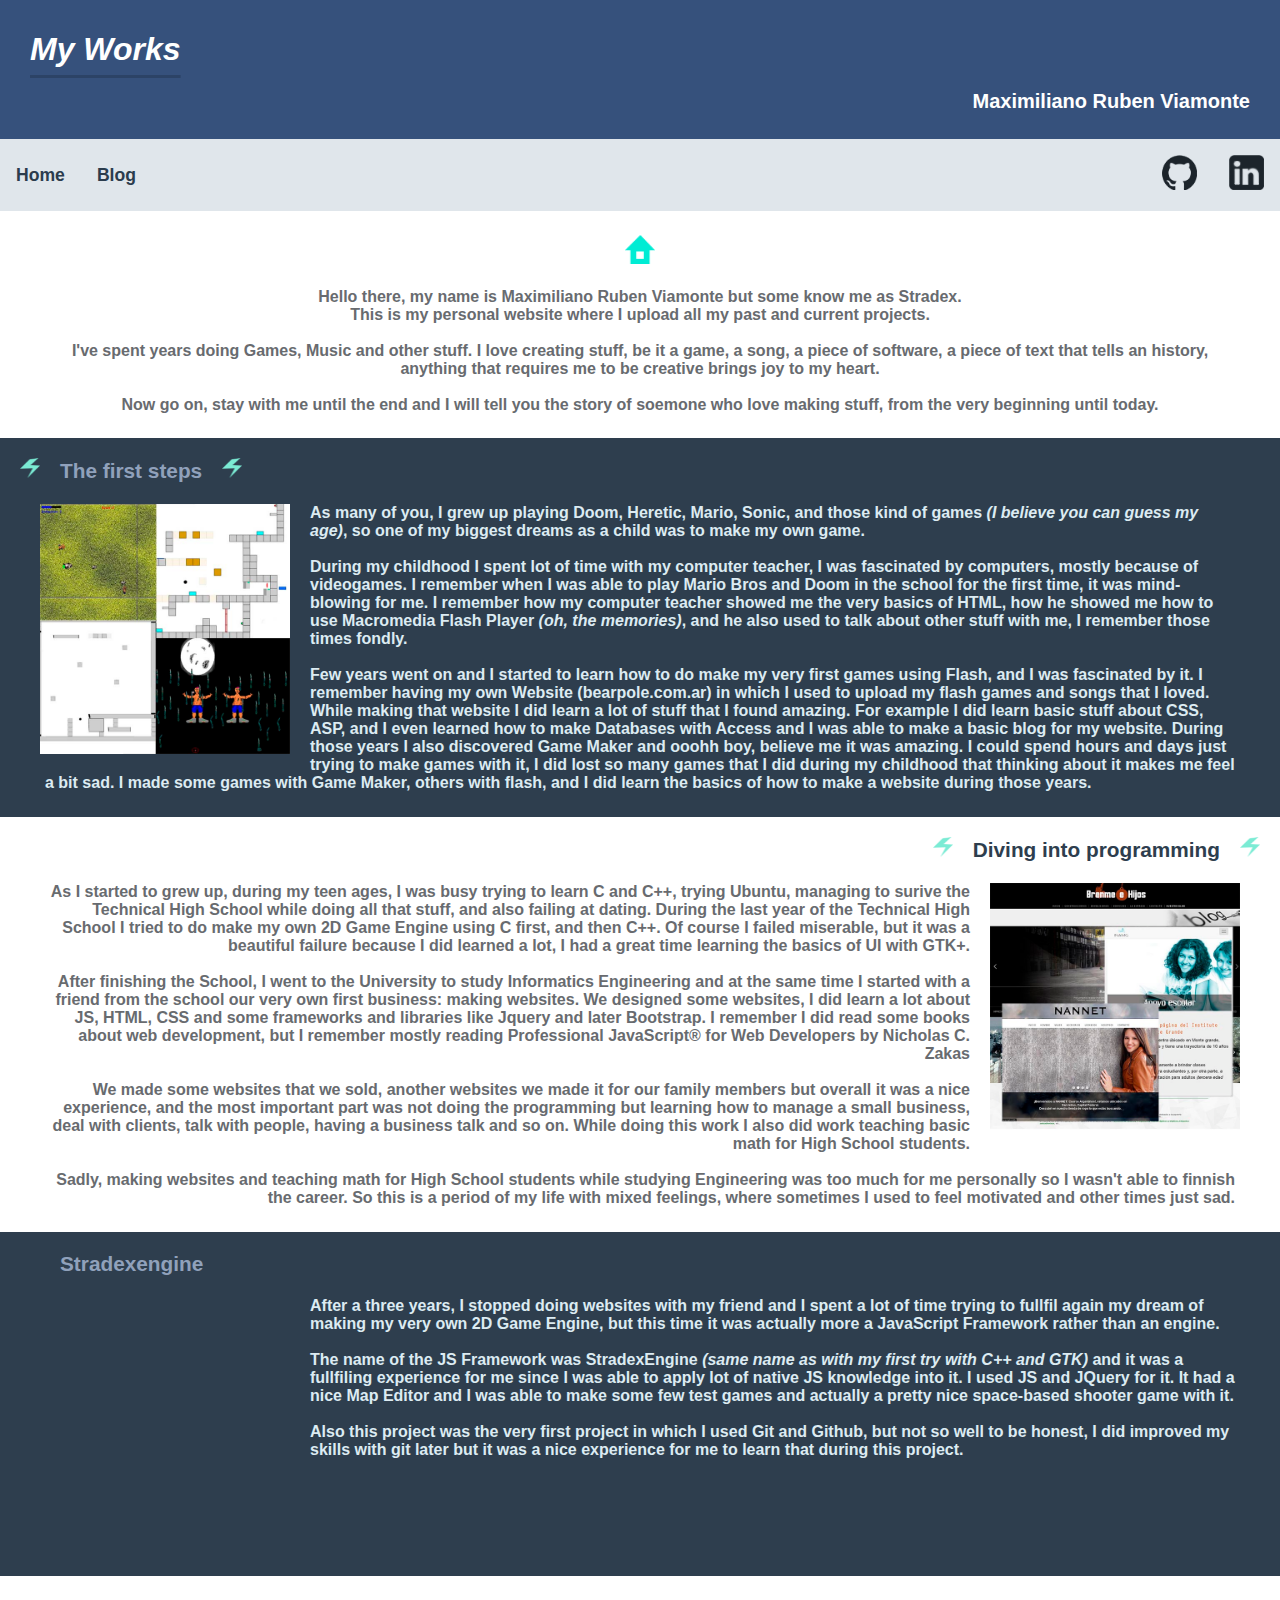
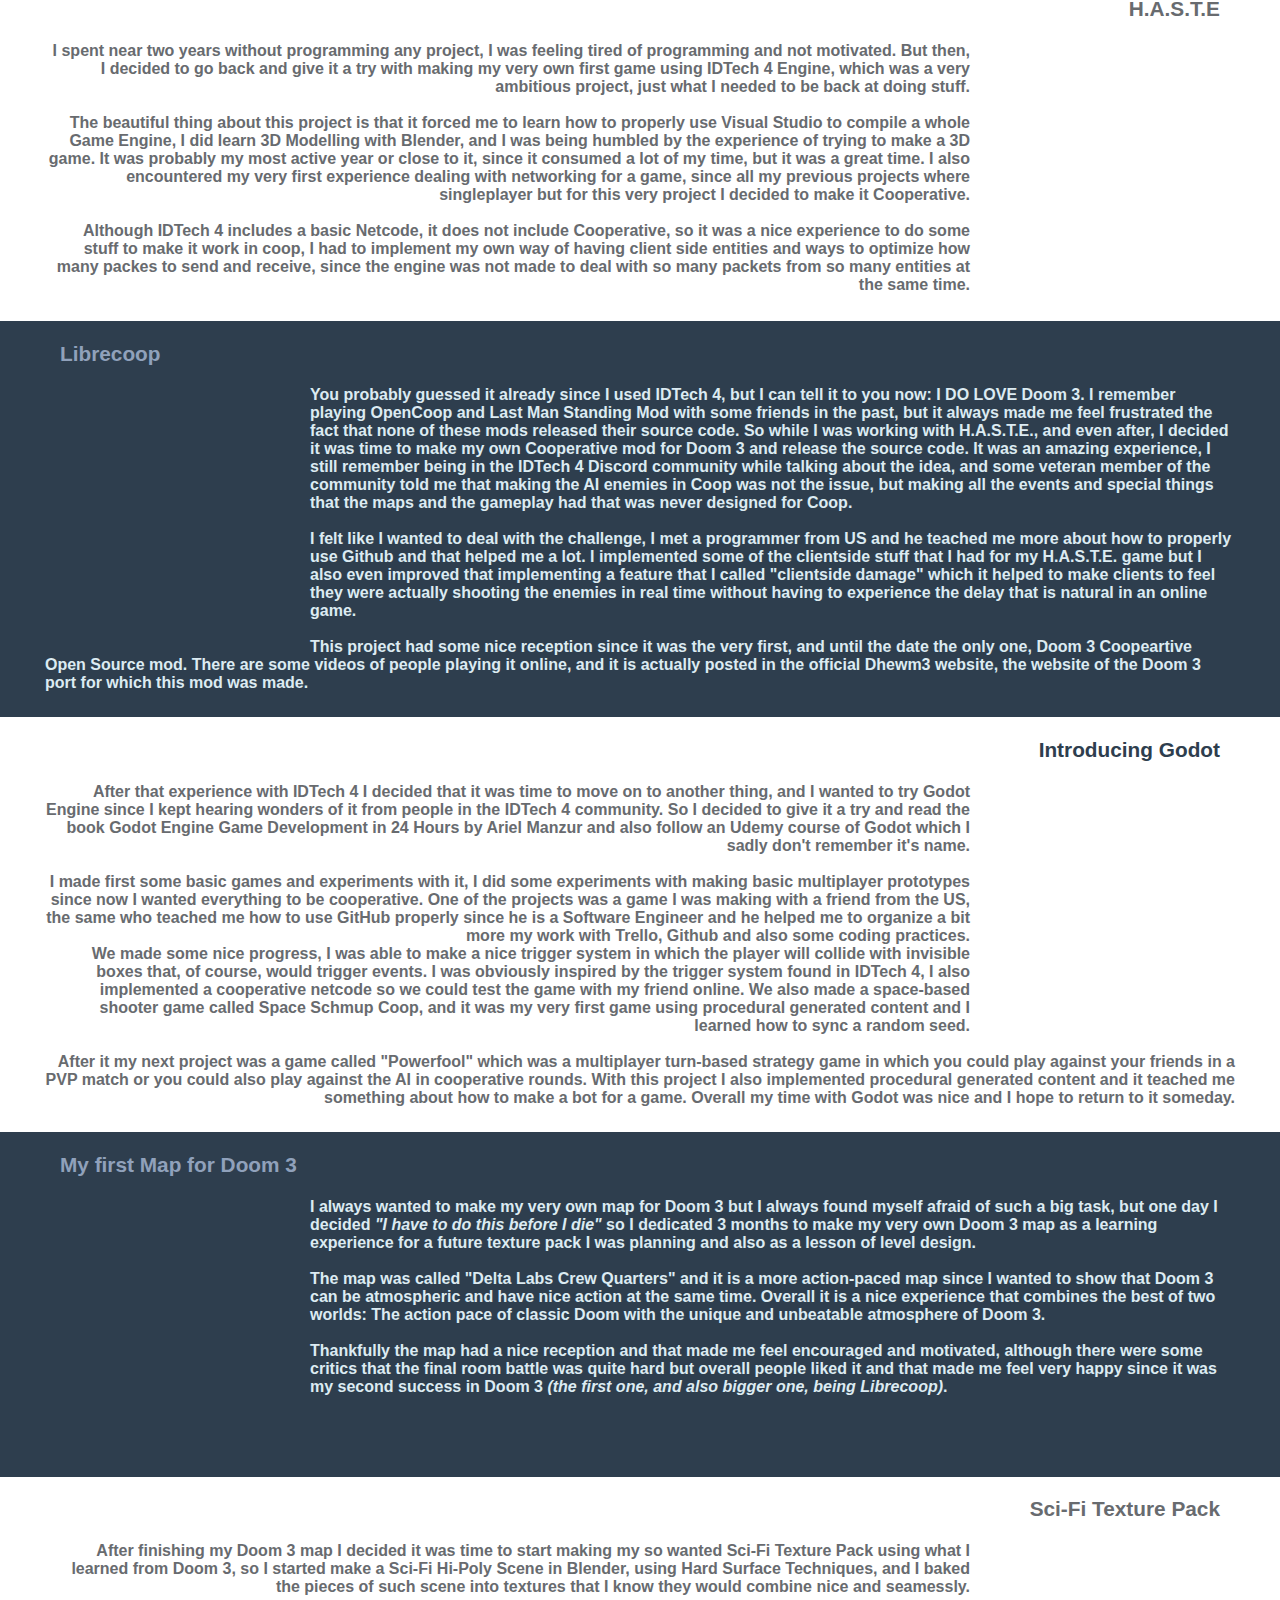
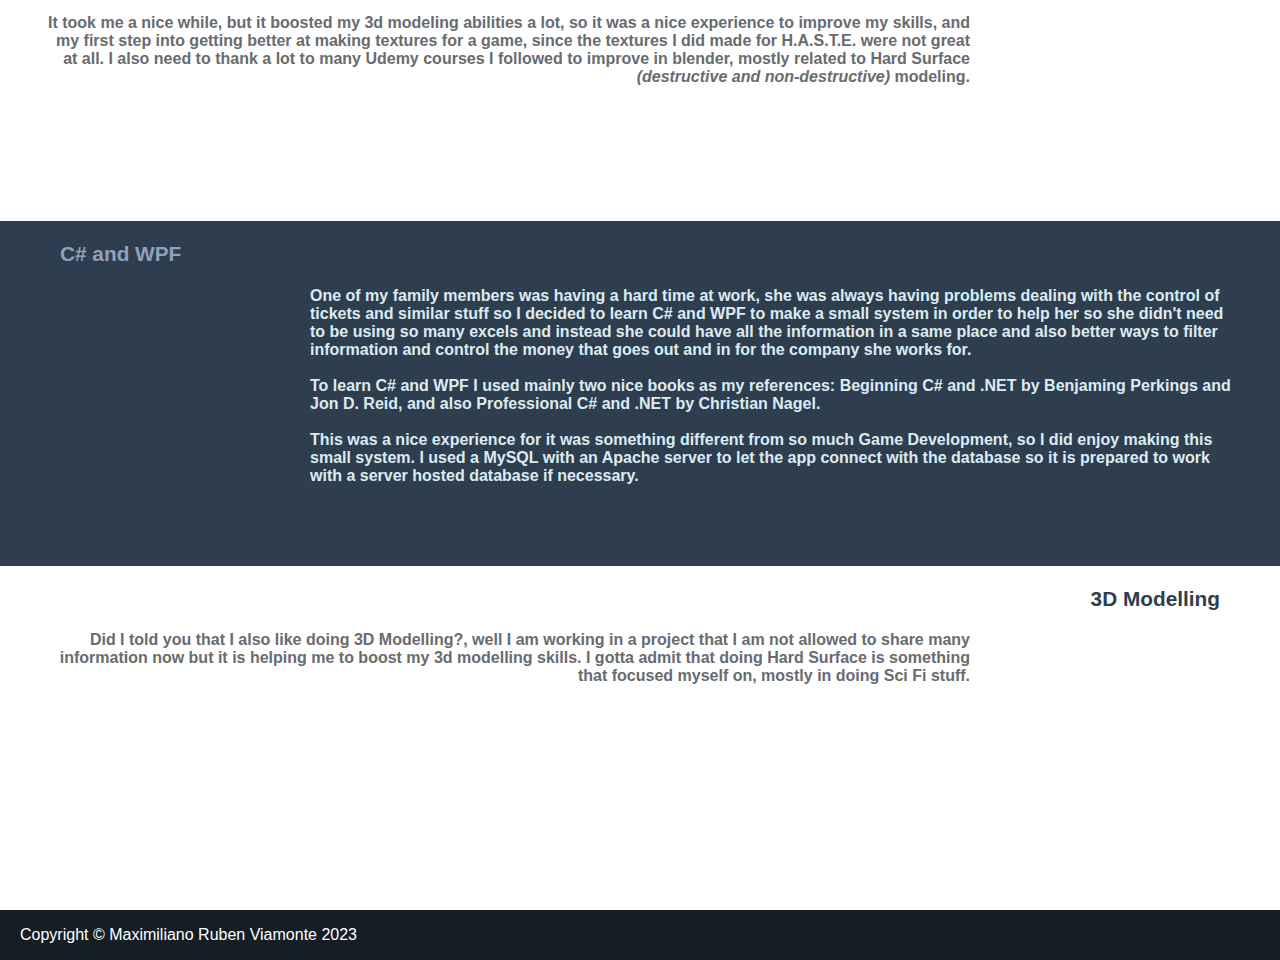
==== commit a4ce7a28: "Updating website exported from Next.js with blog included. Some issues to fix related to images not " ====
--- a/index.html
+++ b/index.html
@@ -1 +1,2 @@
-<!DOCTYPE html><html><head><meta charSet="utf-8"/><meta name="viewport" content="width=device-width"/><link rel="preload" href="/_next/static/media/ui_icon1.e58f5d21.png" as="image" fetchpriority="high"/><meta name="next-head-count" content="3"/><link rel="preload" href="/_next/static/css/cc10fbcf3b5ee784.css" as="style" crossorigin=""/><link rel="stylesheet" href="/_next/static/css/cc10fbcf3b5ee784.css" crossorigin="" data-n-g=""/><link rel="preload" href="/_next/static/css/83369ea60f9570db.css" as="style" crossorigin=""/><link rel="stylesheet" href="/_next/static/css/83369ea60f9570db.css" crossorigin="" data-n-p=""/><noscript data-n-css=""></noscript><script defer="" crossorigin="" nomodule="" src="/_next/static/chunks/polyfills-c67a75d1b6f99dc8.js"></script><script src="/_next/static/chunks/webpack-fd8027ecb5121007.js" defer="" crossorigin=""></script><script src="/_next/static/chunks/framework-142bc663a62a6fa3.js" defer="" crossorigin=""></script><script src="/_next/static/chunks/main-87c61b0b33867de0.js" defer="" crossorigin=""></script><script src="/_next/static/chunks/pages/_app-ac8793751f0ae655.js" defer="" crossorigin=""></script><script src="/_next/static/chunks/pages/index-ff8620405dfe63fe.js" defer="" crossorigin=""></script><script src="/_next/static/xrP4xhPQP4zc1Sy2RmZ1f/_buildManifest.js" defer="" crossorigin=""></script><script src="/_next/static/xrP4xhPQP4zc1Sy2RmZ1f/_ssgManifest.js" defer="" crossorigin=""></script></head><body><div id="__next"><div class="mainPage_pageContainer__iohNf"><div class="header_headerContainer__jiAKD"><h1 class="header_title__8mqBi">My Works</h1><h2 class="header_subTitle__aiTIz">Maximiliano Ruben Viamonte</h2></div><div class="about_aboutContainer__r0fQZ"><img alt="icon" fetchpriority="high" width="30" height="32" decoding="async" data-nimg="1" style="color:transparent" src="/_next/static/media/ui_icon1.e58f5d21.png"/><p>Hello there, my name is Maximiliano Ruben Viamonte but some know me as Stradex.<br/> This is my personal website where I upload all my past and current projects.<br/><br/>I&#x27;ve spent years doing Games, Music and other stuff. I love creating stuff, be it a game, a song, a piece of software, a piece of text that tells an history, anything that requires me to be creative brings joy to my heart.<br/><br/>Now go on, stay with me until the end and I will tell you the story of soemone who love making stuff, from the very beginning until today.</p></div><div class="projectItem_contentItem__zc14N"><div><img alt="" loading="lazy" width="25" height="25" decoding="async" data-nimg="1" class="projectItem_title_icon__x2625" style="color:transparent" src="/_next/static/media/ui_icon2.d2009d91.png"/><h3 class="projectItem_content_title__P3VUJ">The first steps</h3><img alt="" loading="lazy" width="25" height="25" decoding="async" data-nimg="1" class="projectItem_title_icon__x2625" style="color:transparent" src="/_next/static/media/ui_icon2.d2009d91.png"/></div><img alt="" loading="lazy" width="250" height="250" decoding="async" data-nimg="1" class="projectItem_image_preview__FGGuo" style="color:transparent" src="/images/games/oldgames.jpg"/><p class="projectItem_contentParagraph__v34eB">As many of you, I grew up playing Doom, Heretic, Mario, Sonic, and those kind of games <i>(I believe you can guess my age)</i>, so one of my biggest dreams as a child was to make my own game.<br/><br/>During my childhood I spent lot of time with my computer teacher, I was fascinated by computers, mostly because of videogames. I remember when I was able to play Mario Bros and Doom in the school for the first time, it was mind-blowing for me. I remember how my computer teacher showed me the very basics of HTML, how he showed me how to use Macromedia Flash Player <i>(oh, the memories)</i>, and he also used to talk about other stuff with me, I remember those times fondly.<br/><br/>Few years went on and I started to learn how to do make my very first games using Flash, and I was fascinated by it. I remember having my own Website (bearpole.com.ar) in which I used to upload my flash games and songs that I loved. While making that website I did learn a lot of stuff that I found amazing. For example I did learn basic stuff about CSS, ASP, and I even learned how to make Databases with Access and I was able to make a basic blog for my website. During those years I also discovered Game Maker and ooohh boy, believe me it was amazing. I could spend hours and days just trying to make games with it, I did lost so many games that I did during my childhood that thinking about it makes me feel a bit sad. I made some games with Game Maker, others with flash, and I did learn the basics of how to make a website during those years.</p></div><div class="projectItem_contentItem__zc14N"><div><img alt="" loading="lazy" width="25" height="25" decoding="async" data-nimg="1" class="projectItem_title_icon__x2625" style="color:transparent" src="/_next/static/media/ui_icon2.d2009d91.png"/><h3 class="projectItem_content_title__P3VUJ">Diving into programming</h3><img alt="" loading="lazy" width="25" height="25" decoding="async" data-nimg="1" class="projectItem_title_icon__x2625" style="color:transparent" src="/_next/static/media/ui_icon2.d2009d91.png"/></div><img alt="" loading="lazy" width="250" height="250" decoding="async" data-nimg="1" class="projectItem_image_preview__FGGuo" style="color:transparent" src="/images/websites/websitesTime.jpg"/><p class="projectItem_contentParagraph__v34eB">As I started to grew up, during my teen ages, I was busy trying to learn C and C++, trying Ubuntu, managing to surive the Technical High School while doing all that stuff, and also failing at dating. During the last year of the Technical High School I tried to do make my own 2D Game Engine using C first, and then C++. Of course I failed miserable, but it was a beautiful failure because I did learned a lot, I had a great time learning the basics of UI with GTK+.<br/><br/>After finishing the School, I went to the University to study Informatics Engineering and at the same time I started with a friend from the school our very own first business: making websites. We designed some websites, I did learn a lot about JS, HTML, CSS and some frameworks and libraries like Jquery and later Bootstrap. I remember I did read some books about web development, but I remember mostly reading Professional JavaScript® for Web Developers by Nicholas C. Zakas<br/><br/>We made some websites that we sold, another websites we made it for our family members but overall it was a nice experience, and the most important part was not doing the programming but learning how to manage a small business, deal with clients, talk with people, having a business talk and so on. While doing this work I also did work teaching basic math for High School students.<br/><br/>Sadly, making websites and teaching math for High School students while studying Engineering was too much for me personally so I wasn&#x27;t able to finnish the career. So this is a period of my life with mixed feelings, where sometimes I used to feel motivated and other times just sad.</p></div><div class="projectItem_contentItem__zc14N"><div><img alt="" loading="lazy" width="25" height="25" decoding="async" data-nimg="1" class="projectItem_title_icon__x2625" style="color:transparent" src="/_next/static/media/ui_icon2.d2009d91.png"/><h3 class="projectItem_content_title__P3VUJ">Stradexengine</h3><img alt="" loading="lazy" width="25" height="25" decoding="async" data-nimg="1" class="projectItem_title_icon__x2625" style="color:transparent" src="/_next/static/media/ui_icon2.d2009d91.png"/></div><img alt="" loading="lazy" width="250" height="250" decoding="async" data-nimg="1" class="projectItem_image_preview__FGGuo" style="color:transparent" src="/images/games/stradexengine.jpg"/><p class="projectItem_contentParagraph__v34eB">After a three years, I stopped doing websites with my friend and I spent a lot of time trying to fullfil again my dream of making my very own 2D Game Engine, but this time it was actually more a JavaScript Framework rather than an engine.<br/> <br/>The name of the JS Framework was StradexEngine <i>(same name as with my first try with C++ and GTK)</i> and it was a fullfiling experience for me since I was able to apply lot of native JS knowledge into it. I used JS and JQuery for it. It had a nice Map Editor and I was able to make some few test games and actually a pretty nice space-based shooter game with it.<br/><br/>Also this project was the very first project in which I used Git and Github, but not so well to be honest, I did improved my skills with git later but it was a nice experience for me to learn that during this project.</p></div><div class="projectItem_contentItem__zc14N"><div><img alt="" loading="lazy" width="25" height="25" decoding="async" data-nimg="1" class="projectItem_title_icon__x2625" style="color:transparent" src="/_next/static/media/ui_icon2.d2009d91.png"/><h3 class="projectItem_content_title__P3VUJ"><a href="https://www.indiedb.com/games/haste-a-free-to-play-fps">H.A.S.T.E</a></h3><img alt="" loading="lazy" width="25" height="25" decoding="async" data-nimg="1" class="projectItem_title_icon__x2625" style="color:transparent" src="/_next/static/media/ui_icon2.d2009d91.png"/></div><img alt="" loading="lazy" width="250" height="250" decoding="async" data-nimg="1" class="projectItem_image_preview__FGGuo" style="color:transparent" src="/images/HASTE.jpg"/><p class="projectItem_contentParagraph__v34eB">I spent near two years without programming any project, I was feeling tired of programming and not motivated. But then, I decided to go back and give it a try with making my very own first game using IDTech 4 Engine, which was a very ambitious project, just what I needed to be back at doing stuff.<br/><br/>The beautiful thing about this project is that it forced me to learn how to properly use Visual Studio to compile a whole Game Engine, I did learn 3D Modelling with Blender, and I was being humbled by the experience of trying to make a 3D game. It was probably my most active year or close to it, since it consumed a lot of my time, but it was a great time. I also encountered my very first experience dealing with networking for a game, since all my previous projects where singleplayer but for this very project I decided to make it Cooperative.<br/><br/>Although IDTech 4 includes a basic Netcode, it does not include Cooperative, so it was a nice experience to do some stuff to make it work in coop, I had to implement my own way of having client side entities and ways to optimize how many packes to send and receive, since the engine was not made to deal with so many packets from so many entities at the same time.</p></div><div class="projectItem_contentItem__zc14N"><div><img alt="" loading="lazy" width="25" height="25" decoding="async" data-nimg="1" class="projectItem_title_icon__x2625" style="color:transparent" src="/_next/static/media/ui_icon2.d2009d91.png"/><h3 class="projectItem_content_title__P3VUJ"><a href="https://www.moddb.com/mods/librecoop-dhewm3-coop">Librecoop</a></h3><img alt="" loading="lazy" width="25" height="25" decoding="async" data-nimg="1" class="projectItem_title_icon__x2625" style="color:transparent" src="/_next/static/media/ui_icon2.d2009d91.png"/></div><img alt="" loading="lazy" width="250" height="250" decoding="async" data-nimg="1" class="projectItem_image_preview__FGGuo" style="color:transparent" src="/images/mods/Librecoop.jpg"/><p class="projectItem_contentParagraph__v34eB">You probably guessed it already since I used IDTech 4, but I can tell it to you now: I DO LOVE Doom 3. I remember playing OpenCoop and Last Man Standing Mod with some friends in the past, but it always made me feel frustrated the fact that none of these mods released their source code. So while I was working with H.A.S.T.E., and even after, I decided it was time to make my own Cooperative mod for Doom 3 and release the source code. It was an amazing experience, I still remember being in the IDTech 4 Discord community while talking about the idea, and some veteran member of the community told me that making the AI enemies in Coop was not the issue, but making all the events and special things that the maps and the gameplay had that was never designed for Coop.<br/><br/>I felt like I wanted to deal with the challenge, I met a programmer from US and he teached me more about how to properly use Github and that helped me a lot. I implemented some of the clientside stuff that I had for my H.A.S.T.E. game but I also even improved that implementing a feature that I called &quot;clientside damage&quot; which it helped to make clients to feel they were actually shooting the enemies in real time without having to experience the delay that is natural in an online game.<br/><br/>This project had some nice reception since it was the very first, and until the date the only one, Doom 3 Coopeartive Open Source mod. There are some videos of people playing it online, and it is actually posted in the official Dhewm3 website, the website of the Doom 3 port for which this mod was made.</p></div><div class="projectItem_contentItem__zc14N"><div><img alt="" loading="lazy" width="25" height="25" decoding="async" data-nimg="1" class="projectItem_title_icon__x2625" style="color:transparent" src="/_next/static/media/ui_icon2.d2009d91.png"/><h3 class="projectItem_content_title__P3VUJ">Introducing Godot</h3><img alt="" loading="lazy" width="25" height="25" decoding="async" data-nimg="1" class="projectItem_title_icon__x2625" style="color:transparent" src="/_next/static/media/ui_icon2.d2009d91.png"/></div><img alt="" loading="lazy" width="250" height="250" decoding="async" data-nimg="1" class="projectItem_image_preview__FGGuo" style="color:transparent" src="/images/games/GodotEngine.jpg"/><p class="projectItem_contentParagraph__v34eB">After that experience with IDTech 4 I decided that it was time to move on to another thing, and I wanted to try Godot Engine since I kept hearing wonders of it from people in the IDTech 4 community. So I decided to give it a try and read the book Godot Engine Game Development in 24 Hours by  Ariel Manzur and also follow an Udemy course of Godot which I sadly don&#x27;t remember it&#x27;s name.<br/><br/>I made first some basic games and experiments with it, I did some experiments with making basic multiplayer prototypes since now I wanted everything to be cooperative. One of the projects was a game I was making with a friend from the US, the same who teached me how to use GitHub properly since he is a Software Engineer and he helped me to organize a bit more my work with Trello, Github and also some coding practices. <br/>We made some nice progress, I was able to make a nice trigger system in which the player will collide with invisible boxes that, of course, would trigger events. I was obviously inspired by the trigger system found in IDTech 4, I also implemented a cooperative netcode so we could test the game with my friend online. We also made a space-based shooter game called Space Schmup Coop, and it was my very first game using procedural generated content and I learned how to sync a random seed.<br/><br/>After it my next project was a game called &quot;Powerfool&quot; which was a multiplayer turn-based strategy game in which you could play against your friends in a PVP match or you could also play against the AI in cooperative rounds. With this project I also implemented procedural generated content and it teached me something about how to make a bot for a game. Overall my time with Godot was nice and I hope to return to it someday.</p></div><div class="projectItem_contentItem__zc14N"><div><img alt="" loading="lazy" width="25" height="25" decoding="async" data-nimg="1" class="projectItem_title_icon__x2625" style="color:transparent" src="/_next/static/media/ui_icon2.d2009d91.png"/><h3 class="projectItem_content_title__P3VUJ"><a href="https://www.moddb.com/games/doom-iii/addons/delta-labs-crew-quarters-sp-map">My first Map for Doom 3</a></h3><img alt="" loading="lazy" width="25" height="25" decoding="async" data-nimg="1" class="projectItem_title_icon__x2625" style="color:transparent" src="/_next/static/media/ui_icon2.d2009d91.png"/></div><img alt="" loading="lazy" width="250" height="250" decoding="async" data-nimg="1" class="projectItem_image_preview__FGGuo" style="color:transparent" src="/images/mods/delta.jpg"/><p class="projectItem_contentParagraph__v34eB">I always wanted to make my very own map for Doom 3 but I always found myself afraid of such a big task, but one day I decided <i>&quot;I have to do this before I die&quot;</i> so I dedicated 3 months to make my very own Doom 3 map as a learning experience for a future texture pack I was planning and also as a lesson of level design.<br/><br/>The map was called &quot;Delta Labs Crew Quarters&quot; and it is a more action-paced map since I wanted to show that Doom 3 can be atmospheric and have nice action at the same time. Overall it is a nice experience that combines the best of two worlds: The action pace of classic Doom with the unique and unbeatable atmosphere of Doom 3.<br/><br/>Thankfully the map had a nice reception and that made me feel encouraged and motivated, although there were some critics that the final room battle was quite hard but overall people liked it and that made me feel very happy since it was my second success in Doom 3 <i>(the first one, and also bigger one, being Librecoop)</i>.</p></div><div class="projectItem_contentItem__zc14N"><div><img alt="" loading="lazy" width="25" height="25" decoding="async" data-nimg="1" class="projectItem_title_icon__x2625" style="color:transparent" src="/_next/static/media/ui_icon2.d2009d91.png"/><h3 class="projectItem_content_title__P3VUJ"><a href="https://stradex.itch.io/scifi-tech-hall-texture-pack">Sci-Fi Texture Pack</a></h3><img alt="" loading="lazy" width="25" height="25" decoding="async" data-nimg="1" class="projectItem_title_icon__x2625" style="color:transparent" src="/_next/static/media/ui_icon2.d2009d91.png"/></div><img alt="" loading="lazy" width="250" height="250" decoding="async" data-nimg="1" class="projectItem_image_preview__FGGuo" style="color:transparent" src="/images/3dmodeling/3dtextures.jpg"/><p class="projectItem_contentParagraph__v34eB">After finishing my Doom 3 map I decided it was time to start making my so wanted Sci-Fi Texture Pack using what I learned from Doom 3, so I started make a Sci-Fi Hi-Poly Scene in Blender, using Hard Surface Techniques, and I baked the pieces of such scene into textures that I know they would combine nice and seamessly.<br/><br/>It took me a nice while, but it boosted my 3d modeling abilities a lot, so it was a nice experience to improve my skills, and my first step into getting better at making textures for a game, since the textures I did made for H.A.S.T.E. were not great at all. I also need to thank a lot to many Udemy courses I followed to improve in blender, mostly related to Hard Surface <i>(destructive and non-destructive)</i> modeling.</p></div><div class="projectItem_contentItem__zc14N"><div><img alt="" loading="lazy" width="25" height="25" decoding="async" data-nimg="1" class="projectItem_title_icon__x2625" style="color:transparent" src="/_next/static/media/ui_icon2.d2009d91.png"/><h3 class="projectItem_content_title__P3VUJ">C# and WPF</h3><img alt="" loading="lazy" width="25" height="25" decoding="async" data-nimg="1" class="projectItem_title_icon__x2625" style="color:transparent" src="/_next/static/media/ui_icon2.d2009d91.png"/></div><img alt="" loading="lazy" width="250" height="250" decoding="async" data-nimg="1" class="projectItem_image_preview__FGGuo" style="color:transparent" src="/images/sistemas/SistemaEMMG.jpg"/><p class="projectItem_contentParagraph__v34eB">One of my family members was having a hard time at work, she was always having problems dealing with the control of tickets and similar stuff so I decided to learn C# and WPF to make a small system in order to help her so she didn&#x27;t need to be using so many excels and instead she could have all the information in a same place and also better ways to filter information and control the money that goes out and in for the company she works for.<br/><br/>To learn C# and WPF I used mainly two nice books as my references: Beginning C# and .NET by Benjaming Perkings and Jon D. Reid, and also Professional C# and .NET by Christian Nagel.<br/><br/>This was a nice experience for it was something different from so much Game Development, so I did enjoy making this small system. I used a MySQL with an Apache server to let the app connect with the database so it is prepared to work with a server hosted database if necessary.</p></div><div class="projectItem_contentItem__zc14N"><div><img alt="" loading="lazy" width="25" height="25" decoding="async" data-nimg="1" class="projectItem_title_icon__x2625" style="color:transparent" src="/_next/static/media/ui_icon2.d2009d91.png"/><h3 class="projectItem_content_title__P3VUJ">3D Modelling</h3><img alt="" loading="lazy" width="25" height="25" decoding="async" data-nimg="1" class="projectItem_title_icon__x2625" style="color:transparent" src="/_next/static/media/ui_icon2.d2009d91.png"/></div><img alt="" loading="lazy" width="250" height="250" decoding="async" data-nimg="1" class="projectItem_image_preview__FGGuo" style="color:transparent" src="/images/3dmodeling/3dstuff1.jpg"/><p class="projectItem_contentParagraph__v34eB">Did I told you that I also like doing 3D Modelling?, well I am working in a project that I am not allowed to share many information now but it is helping me to boost my 3d modelling skills. I gotta admit that doing Hard Surface is something that focused myself on, mostly in doing Sci Fi stuff.</p></div><footer class="footer_footerStyle__UGoMS"><p>Copyright © Maximiliano Ruben Viamonte 2023</p></footer></div></div><script id="__NEXT_DATA__" type="application/json" crossorigin="">{"props":{"pageProps":{}},"page":"/","query":{},"buildId":"xrP4xhPQP4zc1Sy2RmZ1f","nextExport":true,"autoExport":true,"isFallback":false,"scriptLoader":[]}</script></body></html>+<!DOCTYPE html><html><head><meta charSet="utf-8"/><meta name="viewport" content="width=device-width"/><title>Maximiliano Ruben Viamonte&#x27;s website</title><meta name="description" content="Personal website of Maximiliano Ruben Viamonte (aka Stradex). Come in and watch my stuff."/><link rel="preload" as="image" imageSrcSet="_next/static/media/ui_icon1.e58f5d21.png?imwidth=32 1x, _next/static/media/ui_icon1.e58f5d21.png?imwidth=64 2x"/><meta name="next-head-count" content="5"/><link rel="preload" href="/_next/static/css/cc10fbcf3b5ee784.css" as="style"/><link rel="stylesheet" href="/_next/static/css/cc10fbcf3b5ee784.css" data-n-g=""/><link rel="preload" href="/_next/static/css/26fcf167d31da58d.css" as="style"/><link rel="stylesheet" href="/_next/static/css/26fcf167d31da58d.css" data-n-p=""/><noscript data-n-css=""></noscript><script defer="" nomodule="" src="/_next/static/chunks/polyfills-c67a75d1b6f99dc8.js"></script><script src="/_next/static/chunks/webpack-a136d886bba00b0b.js" defer=""></script><script src="/_next/static/chunks/framework-7dc8a65f4a0cda33.js" defer=""></script><script src="/_next/static/chunks/main-715a08974de28751.js" defer=""></script><script src="/_next/static/chunks/pages/_app-4ab625d51207f6d5.js" defer=""></script><script src="/_next/static/chunks/247-57b4276d314524bd.js" defer=""></script><script src="/_next/static/chunks/pages/index-6c0e88641ce5ad0e.js" defer=""></script><script src="/_next/static/jlBbAW0kuJBoe72Lk4CUM/_buildManifest.js" defer=""></script><script src="/_next/static/jlBbAW0kuJBoe72Lk4CUM/_ssgManifest.js" defer=""></script></head><body><div id="__next"><div class="mainPage_pageContainer__KYuRP"><div class="header_headerContainer__k13P5"><h1 class="header_title__1nVYR">My Works</h1><h2 class="header_subTitle__57E4q">Maximiliano Ruben Viamonte</h2></div><nav class="menu_menuContainer__ydYFH"><ul class="menu_leftMenu__69pnd"><li><a href="/">Home</a></li><li><a href="/blog/">Blog</a></li></ul><ul class="menu_rightMenu__a2cVK"><li><a href="https://github.com/Stradex/"><span style="box-sizing:border-box;display:inline-block;overflow:hidden;width:initial;height:initial;background:none;opacity:1;border:0;margin:0;padding:0;position:relative;max-width:100%"><span style="box-sizing:border-box;display:block;width:initial;height:initial;background:none;opacity:1;border:0;margin:0;padding:0;max-width:100%"><img style="display:block;max-width:100%;width:initial;height:initial;background:none;opacity:1;border:0;margin:0;padding:0" alt="" aria-hidden="true" src="data:image/svg+xml,%3csvg%20xmlns=%27http://www.w3.org/2000/svg%27%20version=%271.1%27%20width=%2735%27%20height=%2735%27/%3e"/></span><img src="[data-uri]" decoding="async" data-nimg="intrinsic" style="position:absolute;top:0;left:0;bottom:0;right:0;box-sizing:border-box;padding:0;border:none;margin:auto;display:block;width:0;height:0;min-width:100%;max-width:100%;min-height:100%;max-height:100%"/><noscript><img srcSet="_next/static/media/ui_github.b2d044cd.png?imwidth=48 1x, _next/static/media/ui_github.b2d044cd.png?imwidth=96 2x" src="_next/static/media/ui_github.b2d044cd.png?imwidth=96" decoding="async" data-nimg="intrinsic" style="position:absolute;top:0;left:0;bottom:0;right:0;box-sizing:border-box;padding:0;border:none;margin:auto;display:block;width:0;height:0;min-width:100%;max-width:100%;min-height:100%;max-height:100%" loading="lazy"/></noscript></span></a></li><li><a href="https://www.linkedin.com/in/maximiliano-ruben-viamonte-873b94291+ "><span style="box-sizing:border-box;display:inline-block;overflow:hidden;width:initial;height:initial;background:none;opacity:1;border:0;margin:0;padding:0;position:relative;max-width:100%"><span style="box-sizing:border-box;display:block;width:initial;height:initial;background:none;opacity:1;border:0;margin:0;padding:0;max-width:100%"><img style="display:block;max-width:100%;width:initial;height:initial;background:none;opacity:1;border:0;margin:0;padding:0" alt="" aria-hidden="true" src="data:image/svg+xml,%3csvg%20xmlns=%27http://www.w3.org/2000/svg%27%20version=%271.1%27%20width=%2735%27%20height=%2735%27/%3e"/></span><img src="[data-uri]" decoding="async" data-nimg="intrinsic" style="position:absolute;top:0;left:0;bottom:0;right:0;box-sizing:border-box;padding:0;border:none;margin:auto;display:block;width:0;height:0;min-width:100%;max-width:100%;min-height:100%;max-height:100%"/><noscript><img srcSet="_next/static/media/ui_linkedin.a2cd2660.png?imwidth=48 1x, _next/static/media/ui_linkedin.a2cd2660.png?imwidth=96 2x" src="_next/static/media/ui_linkedin.a2cd2660.png?imwidth=96" decoding="async" data-nimg="intrinsic" style="position:absolute;top:0;left:0;bottom:0;right:0;box-sizing:border-box;padding:0;border:none;margin:auto;display:block;width:0;height:0;min-width:100%;max-width:100%;min-height:100%;max-height:100%" loading="lazy"/></noscript></span></a></li></ul></nav><div class="about_aboutContainer__tPrn9"><span style="box-sizing:border-box;display:inline-block;overflow:hidden;width:initial;height:initial;background:none;opacity:1;border:0;margin:0;padding:0;position:relative;max-width:100%"><span style="box-sizing:border-box;display:block;width:initial;height:initial;background:none;opacity:1;border:0;margin:0;padding:0;max-width:100%"><img style="display:block;max-width:100%;width:initial;height:initial;background:none;opacity:1;border:0;margin:0;padding:0" alt="" aria-hidden="true" src="data:image/svg+xml,%3csvg%20xmlns=%27http://www.w3.org/2000/svg%27%20version=%271.1%27%20width=%2730%27%20height=%2729%27/%3e"/></span><img alt="icon" srcSet="_next/static/media/ui_icon1.e58f5d21.png?imwidth=32 1x, _next/static/media/ui_icon1.e58f5d21.png?imwidth=64 2x" src="_next/static/media/ui_icon1.e58f5d21.png?imwidth=64" decoding="async" data-nimg="intrinsic" style="position:absolute;top:0;left:0;bottom:0;right:0;box-sizing:border-box;padding:0;border:none;margin:auto;display:block;width:0;height:0;min-width:100%;max-width:100%;min-height:100%;max-height:100%"/></span><p>Hello there, my name is Maximiliano Ruben Viamonte but some know me as Stradex.<br/> This is my personal website where I upload all my past and current projects.<br/><br/>I&#x27;ve spent years doing Games, Music and other stuff. I love creating stuff, be it a game, a song, a piece of software, a piece of text that tells an history, anything that requires me to be creative brings joy to my heart.<br/><br/>Now go on, stay with me until the end and I will tell you the story of soemone who love making stuff, from the very beginning until today.</p></div><div class="projectItem_contentItem__uKldn"><div><div class="projectItem_title_icon__VzAXs"><span style="box-sizing:border-box;display:inline-block;overflow:hidden;width:initial;height:initial;background:none;opacity:1;border:0;margin:0;padding:0;position:relative;max-width:100%"><span style="box-sizing:border-box;display:block;width:initial;height:initial;background:none;opacity:1;border:0;margin:0;padding:0;max-width:100%"><img style="display:block;max-width:100%;width:initial;height:initial;background:none;opacity:1;border:0;margin:0;padding:0" alt="" aria-hidden="true" src="data:image/svg+xml,%3csvg%20xmlns=%27http://www.w3.org/2000/svg%27%20version=%271.1%27%20width=%2725%27%20height=%2725%27/%3e"/></span><img alt="" src="[data-uri]" decoding="async" data-nimg="intrinsic" style="position:absolute;top:0;left:0;bottom:0;right:0;box-sizing:border-box;padding:0;border:none;margin:auto;display:block;width:0;height:0;min-width:100%;max-width:100%;min-height:100%;max-height:100%"/><noscript><img alt="" srcSet="_next/static/media/ui_icon2.d2009d91.png?imwidth=32 1x, _next/static/media/ui_icon2.d2009d91.png?imwidth=64 2x" src="_next/static/media/ui_icon2.d2009d91.png?imwidth=64" decoding="async" data-nimg="intrinsic" style="position:absolute;top:0;left:0;bottom:0;right:0;box-sizing:border-box;padding:0;border:none;margin:auto;display:block;width:0;height:0;min-width:100%;max-width:100%;min-height:100%;max-height:100%" loading="lazy"/></noscript></span></div><h3 class="projectItem_content_title__np_My">The first steps</h3><div class="projectItem_title_icon__VzAXs"><span style="box-sizing:border-box;display:inline-block;overflow:hidden;width:initial;height:initial;background:none;opacity:1;border:0;margin:0;padding:0;position:relative;max-width:100%"><span style="box-sizing:border-box;display:block;width:initial;height:initial;background:none;opacity:1;border:0;margin:0;padding:0;max-width:100%"><img style="display:block;max-width:100%;width:initial;height:initial;background:none;opacity:1;border:0;margin:0;padding:0" alt="" aria-hidden="true" src="data:image/svg+xml,%3csvg%20xmlns=%27http://www.w3.org/2000/svg%27%20version=%271.1%27%20width=%2725%27%20height=%2725%27/%3e"/></span><img alt="" src="[data-uri]" decoding="async" data-nimg="intrinsic" style="position:absolute;top:0;left:0;bottom:0;right:0;box-sizing:border-box;padding:0;border:none;margin:auto;display:block;width:0;height:0;min-width:100%;max-width:100%;min-height:100%;max-height:100%"/><noscript><img alt="" srcSet="_next/static/media/ui_icon2.d2009d91.png?imwidth=32 1x, _next/static/media/ui_icon2.d2009d91.png?imwidth=64 2x" src="_next/static/media/ui_icon2.d2009d91.png?imwidth=64" decoding="async" data-nimg="intrinsic" style="position:absolute;top:0;left:0;bottom:0;right:0;box-sizing:border-box;padding:0;border:none;margin:auto;display:block;width:0;height:0;min-width:100%;max-width:100%;min-height:100%;max-height:100%" loading="lazy"/></noscript></span></div></div><div class="projectItem_image_preview__l4AJa"><span style="box-sizing:border-box;display:inline-block;overflow:hidden;width:initial;height:initial;background:none;opacity:1;border:0;margin:0;padding:0;position:relative;max-width:100%"><span style="box-sizing:border-box;display:block;width:initial;height:initial;background:none;opacity:1;border:0;margin:0;padding:0;max-width:100%"><img style="display:block;max-width:100%;width:initial;height:initial;background:none;opacity:1;border:0;margin:0;padding:0" alt="" aria-hidden="true" src="data:image/svg+xml,%3csvg%20xmlns=%27http://www.w3.org/2000/svg%27%20version=%271.1%27%20width=%27250%27%20height=%27250%27/%3e"/></span><img alt="" src="[data-uri]" decoding="async" data-nimg="intrinsic" style="position:absolute;top:0;left:0;bottom:0;right:0;box-sizing:border-box;padding:0;border:none;margin:auto;display:block;width:0;height:0;min-width:100%;max-width:100%;min-height:100%;max-height:100%"/><noscript><img alt="" srcSet="images/games/oldgames.jpg?imwidth=256 1x, images/games/oldgames.jpg?imwidth=640 2x" src="images/games/oldgames.jpg?imwidth=640" decoding="async" data-nimg="intrinsic" style="position:absolute;top:0;left:0;bottom:0;right:0;box-sizing:border-box;padding:0;border:none;margin:auto;display:block;width:0;height:0;min-width:100%;max-width:100%;min-height:100%;max-height:100%" loading="lazy"/></noscript></span></div><p class="projectItem_contentParagraph__pgkEh">As many of you, I grew up playing Doom, Heretic, Mario, Sonic, and those kind of games <i>(I believe you can guess my age)</i>, so one of my biggest dreams as a child was to make my own game.<br/><br/>During my childhood I spent lot of time with my computer teacher, I was fascinated by computers, mostly because of videogames. I remember when I was able to play Mario Bros and Doom in the school for the first time, it was mind-blowing for me. I remember how my computer teacher showed me the very basics of HTML, how he showed me how to use Macromedia Flash Player <i>(oh, the memories)</i>, and he also used to talk about other stuff with me, I remember those times fondly.<br/><br/>Few years went on and I started to learn how to do make my very first games using Flash, and I was fascinated by it. I remember having my own Website (bearpole.com.ar) in which I used to upload my flash games and songs that I loved. While making that website I did learn a lot of stuff that I found amazing. For example I did learn basic stuff about CSS, ASP, and I even learned how to make Databases with Access and I was able to make a basic blog for my website. During those years I also discovered Game Maker and ooohh boy, believe me it was amazing. I could spend hours and days just trying to make games with it, I did lost so many games that I did during my childhood that thinking about it makes me feel a bit sad. I made some games with Game Maker, others with flash, and I did learn the basics of how to make a website during those years.</p></div><div class="projectItem_contentItem__uKldn"><div><div class="projectItem_title_icon__VzAXs"><span style="box-sizing:border-box;display:inline-block;overflow:hidden;width:initial;height:initial;background:none;opacity:1;border:0;margin:0;padding:0;position:relative;max-width:100%"><span style="box-sizing:border-box;display:block;width:initial;height:initial;background:none;opacity:1;border:0;margin:0;padding:0;max-width:100%"><img style="display:block;max-width:100%;width:initial;height:initial;background:none;opacity:1;border:0;margin:0;padding:0" alt="" aria-hidden="true" src="data:image/svg+xml,%3csvg%20xmlns=%27http://www.w3.org/2000/svg%27%20version=%271.1%27%20width=%2725%27%20height=%2725%27/%3e"/></span><img alt="" src="[data-uri]" decoding="async" data-nimg="intrinsic" style="position:absolute;top:0;left:0;bottom:0;right:0;box-sizing:border-box;padding:0;border:none;margin:auto;display:block;width:0;height:0;min-width:100%;max-width:100%;min-height:100%;max-height:100%"/><noscript><img alt="" srcSet="_next/static/media/ui_icon2.d2009d91.png?imwidth=32 1x, _next/static/media/ui_icon2.d2009d91.png?imwidth=64 2x" src="_next/static/media/ui_icon2.d2009d91.png?imwidth=64" decoding="async" data-nimg="intrinsic" style="position:absolute;top:0;left:0;bottom:0;right:0;box-sizing:border-box;padding:0;border:none;margin:auto;display:block;width:0;height:0;min-width:100%;max-width:100%;min-height:100%;max-height:100%" loading="lazy"/></noscript></span></div><h3 class="projectItem_content_title__np_My">Diving into programming</h3><div class="projectItem_title_icon__VzAXs"><span style="box-sizing:border-box;display:inline-block;overflow:hidden;width:initial;height:initial;background:none;opacity:1;border:0;margin:0;padding:0;position:relative;max-width:100%"><span style="box-sizing:border-box;display:block;width:initial;height:initial;background:none;opacity:1;border:0;margin:0;padding:0;max-width:100%"><img style="display:block;max-width:100%;width:initial;height:initial;background:none;opacity:1;border:0;margin:0;padding:0" alt="" aria-hidden="true" src="data:image/svg+xml,%3csvg%20xmlns=%27http://www.w3.org/2000/svg%27%20version=%271.1%27%20width=%2725%27%20height=%2725%27/%3e"/></span><img alt="" src="[data-uri]" decoding="async" data-nimg="intrinsic" style="position:absolute;top:0;left:0;bottom:0;right:0;box-sizing:border-box;padding:0;border:none;margin:auto;display:block;width:0;height:0;min-width:100%;max-width:100%;min-height:100%;max-height:100%"/><noscript><img alt="" srcSet="_next/static/media/ui_icon2.d2009d91.png?imwidth=32 1x, _next/static/media/ui_icon2.d2009d91.png?imwidth=64 2x" src="_next/static/media/ui_icon2.d2009d91.png?imwidth=64" decoding="async" data-nimg="intrinsic" style="position:absolute;top:0;left:0;bottom:0;right:0;box-sizing:border-box;padding:0;border:none;margin:auto;display:block;width:0;height:0;min-width:100%;max-width:100%;min-height:100%;max-height:100%" loading="lazy"/></noscript></span></div></div><div class="projectItem_image_preview__l4AJa"><span style="box-sizing:border-box;display:inline-block;overflow:hidden;width:initial;height:initial;background:none;opacity:1;border:0;margin:0;padding:0;position:relative;max-width:100%"><span style="box-sizing:border-box;display:block;width:initial;height:initial;background:none;opacity:1;border:0;margin:0;padding:0;max-width:100%"><img style="display:block;max-width:100%;width:initial;height:initial;background:none;opacity:1;border:0;margin:0;padding:0" alt="" aria-hidden="true" src="data:image/svg+xml,%3csvg%20xmlns=%27http://www.w3.org/2000/svg%27%20version=%271.1%27%20width=%27250%27%20height=%27250%27/%3e"/></span><img alt="" src="[data-uri]" decoding="async" data-nimg="intrinsic" style="position:absolute;top:0;left:0;bottom:0;right:0;box-sizing:border-box;padding:0;border:none;margin:auto;display:block;width:0;height:0;min-width:100%;max-width:100%;min-height:100%;max-height:100%"/><noscript><img alt="" srcSet="images/websites/websitesTime.jpg?imwidth=256 1x, images/websites/websitesTime.jpg?imwidth=640 2x" src="images/websites/websitesTime.jpg?imwidth=640" decoding="async" data-nimg="intrinsic" style="position:absolute;top:0;left:0;bottom:0;right:0;box-sizing:border-box;padding:0;border:none;margin:auto;display:block;width:0;height:0;min-width:100%;max-width:100%;min-height:100%;max-height:100%" loading="lazy"/></noscript></span></div><p class="projectItem_contentParagraph__pgkEh">As I started to grew up, during my teen ages, I was busy trying to learn C and C++, trying Ubuntu, managing to surive the Technical High School while doing all that stuff, and also failing at dating. During the last year of the Technical High School I tried to do make my own 2D Game Engine using C first, and then C++. Of course I failed miserable, but it was a beautiful failure because I did learned a lot, I had a great time learning the basics of UI with GTK+.<br/><br/>After finishing the School, I went to the University to study Informatics Engineering and at the same time I started with a friend from the school our very own first business: making websites. We designed some websites, I did learn a lot about JS, HTML, CSS and some frameworks and libraries like Jquery and later Bootstrap. I remember I did read some books about web development, but I remember mostly reading Professional JavaScript® for Web Developers by Nicholas C. Zakas<br/><br/>We made some websites that we sold, another websites we made it for our family members but overall it was a nice experience, and the most important part was not doing the programming but learning how to manage a small business, deal with clients, talk with people, having a business talk and so on. While doing this work I also did work teaching basic math for High School students.<br/><br/>Sadly, making websites and teaching math for High School students while studying Engineering was too much for me personally so I wasn&#x27;t able to finnish the career. So this is a period of my life with mixed feelings, where sometimes I used to feel motivated and other times just sad.</p></div><div class="projectItem_contentItem__uKldn"><div><div class="projectItem_title_icon__VzAXs"><span style="box-sizing:border-box;display:inline-block;overflow:hidden;width:initial;height:initial;background:none;opacity:1;border:0;margin:0;padding:0;position:relative;max-width:100%"><span style="box-sizing:border-box;display:block;width:initial;height:initial;background:none;opacity:1;border:0;margin:0;padding:0;max-width:100%"><img style="display:block;max-width:100%;width:initial;height:initial;background:none;opacity:1;border:0;margin:0;padding:0" alt="" aria-hidden="true" src="data:image/svg+xml,%3csvg%20xmlns=%27http://www.w3.org/2000/svg%27%20version=%271.1%27%20width=%2725%27%20height=%2725%27/%3e"/></span><img alt="" src="[data-uri]" decoding="async" data-nimg="intrinsic" style="position:absolute;top:0;left:0;bottom:0;right:0;box-sizing:border-box;padding:0;border:none;margin:auto;display:block;width:0;height:0;min-width:100%;max-width:100%;min-height:100%;max-height:100%"/><noscript><img alt="" srcSet="_next/static/media/ui_icon2.d2009d91.png?imwidth=32 1x, _next/static/media/ui_icon2.d2009d91.png?imwidth=64 2x" src="_next/static/media/ui_icon2.d2009d91.png?imwidth=64" decoding="async" data-nimg="intrinsic" style="position:absolute;top:0;left:0;bottom:0;right:0;box-sizing:border-box;padding:0;border:none;margin:auto;display:block;width:0;height:0;min-width:100%;max-width:100%;min-height:100%;max-height:100%" loading="lazy"/></noscript></span></div><h3 class="projectItem_content_title__np_My">Stradexengine</h3><div class="projectItem_title_icon__VzAXs"><span style="box-sizing:border-box;display:inline-block;overflow:hidden;width:initial;height:initial;background:none;opacity:1;border:0;margin:0;padding:0;position:relative;max-width:100%"><span style="box-sizing:border-box;display:block;width:initial;height:initial;background:none;opacity:1;border:0;margin:0;padding:0;max-width:100%"><img style="display:block;max-width:100%;width:initial;height:initial;background:none;opacity:1;border:0;margin:0;padding:0" alt="" aria-hidden="true" src="data:image/svg+xml,%3csvg%20xmlns=%27http://www.w3.org/2000/svg%27%20version=%271.1%27%20width=%2725%27%20height=%2725%27/%3e"/></span><img alt="" src="[data-uri]" decoding="async" data-nimg="intrinsic" style="position:absolute;top:0;left:0;bottom:0;right:0;box-sizing:border-box;padding:0;border:none;margin:auto;display:block;width:0;height:0;min-width:100%;max-width:100%;min-height:100%;max-height:100%"/><noscript><img alt="" srcSet="_next/static/media/ui_icon2.d2009d91.png?imwidth=32 1x, _next/static/media/ui_icon2.d2009d91.png?imwidth=64 2x" src="_next/static/media/ui_icon2.d2009d91.png?imwidth=64" decoding="async" data-nimg="intrinsic" style="position:absolute;top:0;left:0;bottom:0;right:0;box-sizing:border-box;padding:0;border:none;margin:auto;display:block;width:0;height:0;min-width:100%;max-width:100%;min-height:100%;max-height:100%" loading="lazy"/></noscript></span></div></div><div class="projectItem_image_preview__l4AJa"><span style="box-sizing:border-box;display:inline-block;overflow:hidden;width:initial;height:initial;background:none;opacity:1;border:0;margin:0;padding:0;position:relative;max-width:100%"><span style="box-sizing:border-box;display:block;width:initial;height:initial;background:none;opacity:1;border:0;margin:0;padding:0;max-width:100%"><img style="display:block;max-width:100%;width:initial;height:initial;background:none;opacity:1;border:0;margin:0;padding:0" alt="" aria-hidden="true" src="data:image/svg+xml,%3csvg%20xmlns=%27http://www.w3.org/2000/svg%27%20version=%271.1%27%20width=%27250%27%20height=%27250%27/%3e"/></span><img alt="" src="[data-uri]" decoding="async" data-nimg="intrinsic" style="position:absolute;top:0;left:0;bottom:0;right:0;box-sizing:border-box;padding:0;border:none;margin:auto;display:block;width:0;height:0;min-width:100%;max-width:100%;min-height:100%;max-height:100%"/><noscript><img alt="" srcSet="images/games/stradexengine.jpg?imwidth=256 1x, images/games/stradexengine.jpg?imwidth=640 2x" src="images/games/stradexengine.jpg?imwidth=640" decoding="async" data-nimg="intrinsic" style="position:absolute;top:0;left:0;bottom:0;right:0;box-sizing:border-box;padding:0;border:none;margin:auto;display:block;width:0;height:0;min-width:100%;max-width:100%;min-height:100%;max-height:100%" loading="lazy"/></noscript></span></div><p class="projectItem_contentParagraph__pgkEh">After a three years, I stopped doing websites with my friend and I spent a lot of time trying to fullfil again my dream of making my very own 2D Game Engine, but this time it was actually more a JavaScript Framework rather than an engine.<br/> <br/>The name of the JS Framework was StradexEngine <i>(same name as with my first try with C++ and GTK)</i> and it was a fullfiling experience for me since I was able to apply lot of native JS knowledge into it. I used JS and JQuery for it. It had a nice Map Editor and I was able to make some few test games and actually a pretty nice space-based shooter game with it.<br/><br/>Also this project was the very first project in which I used Git and Github, but not so well to be honest, I did improved my skills with git later but it was a nice experience for me to learn that during this project.</p></div><div class="projectItem_contentItem__uKldn"><div><div class="projectItem_title_icon__VzAXs"><span style="box-sizing:border-box;display:inline-block;overflow:hidden;width:initial;height:initial;background:none;opacity:1;border:0;margin:0;padding:0;position:relative;max-width:100%"><span style="box-sizing:border-box;display:block;width:initial;height:initial;background:none;opacity:1;border:0;margin:0;padding:0;max-width:100%"><img style="display:block;max-width:100%;width:initial;height:initial;background:none;opacity:1;border:0;margin:0;padding:0" alt="" aria-hidden="true" src="data:image/svg+xml,%3csvg%20xmlns=%27http://www.w3.org/2000/svg%27%20version=%271.1%27%20width=%2725%27%20height=%2725%27/%3e"/></span><img alt="" src="[data-uri]" decoding="async" data-nimg="intrinsic" style="position:absolute;top:0;left:0;bottom:0;right:0;box-sizing:border-box;padding:0;border:none;margin:auto;display:block;width:0;height:0;min-width:100%;max-width:100%;min-height:100%;max-height:100%"/><noscript><img alt="" srcSet="_next/static/media/ui_icon2.d2009d91.png?imwidth=32 1x, _next/static/media/ui_icon2.d2009d91.png?imwidth=64 2x" src="_next/static/media/ui_icon2.d2009d91.png?imwidth=64" decoding="async" data-nimg="intrinsic" style="position:absolute;top:0;left:0;bottom:0;right:0;box-sizing:border-box;padding:0;border:none;margin:auto;display:block;width:0;height:0;min-width:100%;max-width:100%;min-height:100%;max-height:100%" loading="lazy"/></noscript></span></div><h3 class="projectItem_content_title__np_My"><a href="https://www.indiedb.com/games/haste-a-free-to-play-fps">H.A.S.T.E</a></h3><div class="projectItem_title_icon__VzAXs"><span style="box-sizing:border-box;display:inline-block;overflow:hidden;width:initial;height:initial;background:none;opacity:1;border:0;margin:0;padding:0;position:relative;max-width:100%"><span style="box-sizing:border-box;display:block;width:initial;height:initial;background:none;opacity:1;border:0;margin:0;padding:0;max-width:100%"><img style="display:block;max-width:100%;width:initial;height:initial;background:none;opacity:1;border:0;margin:0;padding:0" alt="" aria-hidden="true" src="data:image/svg+xml,%3csvg%20xmlns=%27http://www.w3.org/2000/svg%27%20version=%271.1%27%20width=%2725%27%20height=%2725%27/%3e"/></span><img alt="" src="[data-uri]" decoding="async" data-nimg="intrinsic" style="position:absolute;top:0;left:0;bottom:0;right:0;box-sizing:border-box;padding:0;border:none;margin:auto;display:block;width:0;height:0;min-width:100%;max-width:100%;min-height:100%;max-height:100%"/><noscript><img alt="" srcSet="_next/static/media/ui_icon2.d2009d91.png?imwidth=32 1x, _next/static/media/ui_icon2.d2009d91.png?imwidth=64 2x" src="_next/static/media/ui_icon2.d2009d91.png?imwidth=64" decoding="async" data-nimg="intrinsic" style="position:absolute;top:0;left:0;bottom:0;right:0;box-sizing:border-box;padding:0;border:none;margin:auto;display:block;width:0;height:0;min-width:100%;max-width:100%;min-height:100%;max-height:100%" loading="lazy"/></noscript></span></div></div><div class="projectItem_image_preview__l4AJa"><span style="box-sizing:border-box;display:inline-block;overflow:hidden;width:initial;height:initial;background:none;opacity:1;border:0;margin:0;padding:0;position:relative;max-width:100%"><span style="box-sizing:border-box;display:block;width:initial;height:initial;background:none;opacity:1;border:0;margin:0;padding:0;max-width:100%"><img style="display:block;max-width:100%;width:initial;height:initial;background:none;opacity:1;border:0;margin:0;padding:0" alt="" aria-hidden="true" src="data:image/svg+xml,%3csvg%20xmlns=%27http://www.w3.org/2000/svg%27%20version=%271.1%27%20width=%27250%27%20height=%27250%27/%3e"/></span><img alt="" src="[data-uri]" decoding="async" data-nimg="intrinsic" style="position:absolute;top:0;left:0;bottom:0;right:0;box-sizing:border-box;padding:0;border:none;margin:auto;display:block;width:0;height:0;min-width:100%;max-width:100%;min-height:100%;max-height:100%"/><noscript><img alt="" srcSet="images/HASTE.jpg?imwidth=256 1x, images/HASTE.jpg?imwidth=640 2x" src="images/HASTE.jpg?imwidth=640" decoding="async" data-nimg="intrinsic" style="position:absolute;top:0;left:0;bottom:0;right:0;box-sizing:border-box;padding:0;border:none;margin:auto;display:block;width:0;height:0;min-width:100%;max-width:100%;min-height:100%;max-height:100%" loading="lazy"/></noscript></span></div><p class="projectItem_contentParagraph__pgkEh">I spent near two years without programming any project, I was feeling tired of programming and not motivated. But then, I decided to go back and give it a try with making my very own first game using IDTech 4 Engine, which was a very ambitious project, just what I needed to be back at doing stuff.<br/><br/>The beautiful thing about this project is that it forced me to learn how to properly use Visual Studio to compile a whole Game Engine, I did learn 3D Modelling with Blender, and I was being humbled by the experience of trying to make a 3D game. It was probably my most active year or close to it, since it consumed a lot of my time, but it was a great time. I also encountered my very first experience dealing with networking for a game, since all my previous projects where singleplayer but for this very project I decided to make it Cooperative.<br/><br/>Although IDTech 4 includes a basic Netcode, it does not include Cooperative, so it was a nice experience to do some stuff to make it work in coop, I had to implement my own way of having client side entities and ways to optimize how many packes to send and receive, since the engine was not made to deal with so many packets from so many entities at the same time.</p></div><div class="projectItem_contentItem__uKldn"><div><div class="projectItem_title_icon__VzAXs"><span style="box-sizing:border-box;display:inline-block;overflow:hidden;width:initial;height:initial;background:none;opacity:1;border:0;margin:0;padding:0;position:relative;max-width:100%"><span style="box-sizing:border-box;display:block;width:initial;height:initial;background:none;opacity:1;border:0;margin:0;padding:0;max-width:100%"><img style="display:block;max-width:100%;width:initial;height:initial;background:none;opacity:1;border:0;margin:0;padding:0" alt="" aria-hidden="true" src="data:image/svg+xml,%3csvg%20xmlns=%27http://www.w3.org/2000/svg%27%20version=%271.1%27%20width=%2725%27%20height=%2725%27/%3e"/></span><img alt="" src="[data-uri]" decoding="async" data-nimg="intrinsic" style="position:absolute;top:0;left:0;bottom:0;right:0;box-sizing:border-box;padding:0;border:none;margin:auto;display:block;width:0;height:0;min-width:100%;max-width:100%;min-height:100%;max-height:100%"/><noscript><img alt="" srcSet="_next/static/media/ui_icon2.d2009d91.png?imwidth=32 1x, _next/static/media/ui_icon2.d2009d91.png?imwidth=64 2x" src="_next/static/media/ui_icon2.d2009d91.png?imwidth=64" decoding="async" data-nimg="intrinsic" style="position:absolute;top:0;left:0;bottom:0;right:0;box-sizing:border-box;padding:0;border:none;margin:auto;display:block;width:0;height:0;min-width:100%;max-width:100%;min-height:100%;max-height:100%" loading="lazy"/></noscript></span></div><h3 class="projectItem_content_title__np_My"><a href="https://www.moddb.com/mods/librecoop-dhewm3-coop">Librecoop</a></h3><div class="projectItem_title_icon__VzAXs"><span style="box-sizing:border-box;display:inline-block;overflow:hidden;width:initial;height:initial;background:none;opacity:1;border:0;margin:0;padding:0;position:relative;max-width:100%"><span style="box-sizing:border-box;display:block;width:initial;height:initial;background:none;opacity:1;border:0;margin:0;padding:0;max-width:100%"><img style="display:block;max-width:100%;width:initial;height:initial;background:none;opacity:1;border:0;margin:0;padding:0" alt="" aria-hidden="true" src="data:image/svg+xml,%3csvg%20xmlns=%27http://www.w3.org/2000/svg%27%20version=%271.1%27%20width=%2725%27%20height=%2725%27/%3e"/></span><img alt="" src="[data-uri]" decoding="async" data-nimg="intrinsic" style="position:absolute;top:0;left:0;bottom:0;right:0;box-sizing:border-box;padding:0;border:none;margin:auto;display:block;width:0;height:0;min-width:100%;max-width:100%;min-height:100%;max-height:100%"/><noscript><img alt="" srcSet="_next/static/media/ui_icon2.d2009d91.png?imwidth=32 1x, _next/static/media/ui_icon2.d2009d91.png?imwidth=64 2x" src="_next/static/media/ui_icon2.d2009d91.png?imwidth=64" decoding="async" data-nimg="intrinsic" style="position:absolute;top:0;left:0;bottom:0;right:0;box-sizing:border-box;padding:0;border:none;margin:auto;display:block;width:0;height:0;min-width:100%;max-width:100%;min-height:100%;max-height:100%" loading="lazy"/></noscript></span></div></div><div class="projectItem_image_preview__l4AJa"><span style="box-sizing:border-box;display:inline-block;overflow:hidden;width:initial;height:initial;background:none;opacity:1;border:0;margin:0;padding:0;position:relative;max-width:100%"><span style="box-sizing:border-box;display:block;width:initial;height:initial;background:none;opacity:1;border:0;margin:0;padding:0;max-width:100%"><img style="display:block;max-width:100%;width:initial;height:initial;background:none;opacity:1;border:0;margin:0;padding:0" alt="" aria-hidden="true" src="data:image/svg+xml,%3csvg%20xmlns=%27http://www.w3.org/2000/svg%27%20version=%271.1%27%20width=%27250%27%20height=%27250%27/%3e"/></span><img alt="" src="[data-uri]" decoding="async" data-nimg="intrinsic" style="position:absolute;top:0;left:0;bottom:0;right:0;box-sizing:border-box;padding:0;border:none;margin:auto;display:block;width:0;height:0;min-width:100%;max-width:100%;min-height:100%;max-height:100%"/><noscript><img alt="" srcSet="images/mods/Librecoop.jpg?imwidth=256 1x, images/mods/Librecoop.jpg?imwidth=640 2x" src="images/mods/Librecoop.jpg?imwidth=640" decoding="async" data-nimg="intrinsic" style="position:absolute;top:0;left:0;bottom:0;right:0;box-sizing:border-box;padding:0;border:none;margin:auto;display:block;width:0;height:0;min-width:100%;max-width:100%;min-height:100%;max-height:100%" loading="lazy"/></noscript></span></div><p class="projectItem_contentParagraph__pgkEh">You probably guessed it already since I used IDTech 4, but I can tell it to you now: I DO LOVE Doom 3. I remember playing OpenCoop and Last Man Standing Mod with some friends in the past, but it always made me feel frustrated the fact that none of these mods released their source code. So while I was working with H.A.S.T.E., and even after, I decided it was time to make my own Cooperative mod for Doom 3 and release the source code. It was an amazing experience, I still remember being in the IDTech 4 Discord community while talking about the idea, and some veteran member of the community told me that making the AI enemies in Coop was not the issue, but making all the events and special things that the maps and the gameplay had that was never designed for Coop.<br/><br/>I felt like I wanted to deal with the challenge, I met a programmer from US and he teached me more about how to properly use Github and that helped me a lot. I implemented some of the clientside stuff that I had for my H.A.S.T.E. game but I also even improved that implementing a feature that I called &quot;clientside damage&quot; which it helped to make clients to feel they were actually shooting the enemies in real time without having to experience the delay that is natural in an online game.<br/><br/>This project had some nice reception since it was the very first, and until the date the only one, Doom 3 Coopeartive Open Source mod. There are some videos of people playing it online, and it is actually posted in the official Dhewm3 website, the website of the Doom 3 port for which this mod was made.</p></div><div class="projectItem_contentItem__uKldn"><div><div class="projectItem_title_icon__VzAXs"><span style="box-sizing:border-box;display:inline-block;overflow:hidden;width:initial;height:initial;background:none;opacity:1;border:0;margin:0;padding:0;position:relative;max-width:100%"><span style="box-sizing:border-box;display:block;width:initial;height:initial;background:none;opacity:1;border:0;margin:0;padding:0;max-width:100%"><img style="display:block;max-width:100%;width:initial;height:initial;background:none;opacity:1;border:0;margin:0;padding:0" alt="" aria-hidden="true" src="data:image/svg+xml,%3csvg%20xmlns=%27http://www.w3.org/2000/svg%27%20version=%271.1%27%20width=%2725%27%20height=%2725%27/%3e"/></span><img alt="" src="[data-uri]" decoding="async" data-nimg="intrinsic" style="position:absolute;top:0;left:0;bottom:0;right:0;box-sizing:border-box;padding:0;border:none;margin:auto;display:block;width:0;height:0;min-width:100%;max-width:100%;min-height:100%;max-height:100%"/><noscript><img alt="" srcSet="_next/static/media/ui_icon2.d2009d91.png?imwidth=32 1x, _next/static/media/ui_icon2.d2009d91.png?imwidth=64 2x" src="_next/static/media/ui_icon2.d2009d91.png?imwidth=64" decoding="async" data-nimg="intrinsic" style="position:absolute;top:0;left:0;bottom:0;right:0;box-sizing:border-box;padding:0;border:none;margin:auto;display:block;width:0;height:0;min-width:100%;max-width:100%;min-height:100%;max-height:100%" loading="lazy"/></noscript></span></div><h3 class="projectItem_content_title__np_My">Introducing Godot</h3><div class="projectItem_title_icon__VzAXs"><span style="box-sizing:border-box;display:inline-block;overflow:hidden;width:initial;height:initial;background:none;opacity:1;border:0;margin:0;padding:0;position:relative;max-width:100%"><span style="box-sizing:border-box;display:block;width:initial;height:initial;background:none;opacity:1;border:0;margin:0;padding:0;max-width:100%"><img style="display:block;max-width:100%;width:initial;height:initial;background:none;opacity:1;border:0;margin:0;padding:0" alt="" aria-hidden="true" src="data:image/svg+xml,%3csvg%20xmlns=%27http://www.w3.org/2000/svg%27%20version=%271.1%27%20width=%2725%27%20height=%2725%27/%3e"/></span><img alt="" src="[data-uri]" decoding="async" data-nimg="intrinsic" style="position:absolute;top:0;left:0;bottom:0;right:0;box-sizing:border-box;padding:0;border:none;margin:auto;display:block;width:0;height:0;min-width:100%;max-width:100%;min-height:100%;max-height:100%"/><noscript><img alt="" srcSet="_next/static/media/ui_icon2.d2009d91.png?imwidth=32 1x, _next/static/media/ui_icon2.d2009d91.png?imwidth=64 2x" src="_next/static/media/ui_icon2.d2009d91.png?imwidth=64" decoding="async" data-nimg="intrinsic" style="position:absolute;top:0;left:0;bottom:0;right:0;box-sizing:border-box;padding:0;border:none;margin:auto;display:block;width:0;height:0;min-width:100%;max-width:100%;min-height:100%;max-height:100%" loading="lazy"/></noscript></span></div></div><div class="projectItem_image_preview__l4AJa"><span style="box-sizing:border-box;display:inline-block;overflow:hidden;width:initial;height:initial;background:none;opacity:1;border:0;margin:0;padding:0;position:relative;max-width:100%"><span style="box-sizing:border-box;display:block;width:initial;height:initial;background:none;opacity:1;border:0;margin:0;padding:0;max-width:100%"><img style="display:block;max-width:100%;width:initial;height:initial;background:none;opacity:1;border:0;margin:0;padding:0" alt="" aria-hidden="true" src="data:image/svg+xml,%3csvg%20xmlns=%27http://www.w3.org/2000/svg%27%20version=%271.1%27%20width=%27250%27%20height=%27250%27/%3e"/></span><img alt="" src="[data-uri]" decoding="async" data-nimg="intrinsic" style="position:absolute;top:0;left:0;bottom:0;right:0;box-sizing:border-box;padding:0;border:none;margin:auto;display:block;width:0;height:0;min-width:100%;max-width:100%;min-height:100%;max-height:100%"/><noscript><img alt="" srcSet="images/games/GodotEngine.jpg?imwidth=256 1x, images/games/GodotEngine.jpg?imwidth=640 2x" src="images/games/GodotEngine.jpg?imwidth=640" decoding="async" data-nimg="intrinsic" style="position:absolute;top:0;left:0;bottom:0;right:0;box-sizing:border-box;padding:0;border:none;margin:auto;display:block;width:0;height:0;min-width:100%;max-width:100%;min-height:100%;max-height:100%" loading="lazy"/></noscript></span></div><p class="projectItem_contentParagraph__pgkEh">After that experience with IDTech 4 I decided that it was time to move on to another thing, and I wanted to try Godot Engine since I kept hearing wonders of it from people in the IDTech 4 community. So I decided to give it a try and read the book Godot Engine Game Development in 24 Hours by  Ariel Manzur and also follow an Udemy course of Godot which I sadly don&#x27;t remember it&#x27;s name.<br/><br/>I made first some basic games and experiments with it, I did some experiments with making basic multiplayer prototypes since now I wanted everything to be cooperative. One of the projects was a game I was making with a friend from the US, the same who teached me how to use GitHub properly since he is a Software Engineer and he helped me to organize a bit more my work with Trello, Github and also some coding practices. <br/>We made some nice progress, I was able to make a nice trigger system in which the player will collide with invisible boxes that, of course, would trigger events. I was obviously inspired by the trigger system found in IDTech 4, I also implemented a cooperative netcode so we could test the game with my friend online. We also made a space-based shooter game called Space Schmup Coop, and it was my very first game using procedural generated content and I learned how to sync a random seed.<br/><br/>After it my next project was a game called &quot;Powerfool&quot; which was a multiplayer turn-based strategy game in which you could play against your friends in a PVP match or you could also play against the AI in cooperative rounds. With this project I also implemented procedural generated content and it teached me something about how to make a bot for a game. Overall my time with Godot was nice and I hope to return to it someday.</p></div><div class="projectItem_contentItem__uKldn"><div><div class="projectItem_title_icon__VzAXs"><span style="box-sizing:border-box;display:inline-block;overflow:hidden;width:initial;height:initial;background:none;opacity:1;border:0;margin:0;padding:0;position:relative;max-width:100%"><span style="box-sizing:border-box;display:block;width:initial;height:initial;background:none;opacity:1;border:0;margin:0;padding:0;max-width:100%"><img style="display:block;max-width:100%;width:initial;height:initial;background:none;opacity:1;border:0;margin:0;padding:0" alt="" aria-hidden="true" src="data:image/svg+xml,%3csvg%20xmlns=%27http://www.w3.org/2000/svg%27%20version=%271.1%27%20width=%2725%27%20height=%2725%27/%3e"/></span><img alt="" src="[data-uri]" decoding="async" data-nimg="intrinsic" style="position:absolute;top:0;left:0;bottom:0;right:0;box-sizing:border-box;padding:0;border:none;margin:auto;display:block;width:0;height:0;min-width:100%;max-width:100%;min-height:100%;max-height:100%"/><noscript><img alt="" srcSet="_next/static/media/ui_icon2.d2009d91.png?imwidth=32 1x, _next/static/media/ui_icon2.d2009d91.png?imwidth=64 2x" src="_next/static/media/ui_icon2.d2009d91.png?imwidth=64" decoding="async" data-nimg="intrinsic" style="position:absolute;top:0;left:0;bottom:0;right:0;box-sizing:border-box;padding:0;border:none;margin:auto;display:block;width:0;height:0;min-width:100%;max-width:100%;min-height:100%;max-height:100%" loading="lazy"/></noscript></span></div><h3 class="projectItem_content_title__np_My"><a href="https://www.moddb.com/games/doom-iii/addons/delta-labs-crew-quarters-sp-map">My first Map for Doom 3</a></h3><div class="projectItem_title_icon__VzAXs"><span style="box-sizing:border-box;display:inline-block;overflow:hidden;width:initial;height:initial;background:none;opacity:1;border:0;margin:0;padding:0;position:relative;max-width:100%"><span style="box-sizing:border-box;display:block;width:initial;height:initial;background:none;opacity:1;border:0;margin:0;padding:0;max-width:100%"><img style="display:block;max-width:100%;width:initial;height:initial;background:none;opacity:1;border:0;margin:0;padding:0" alt="" aria-hidden="true" src="data:image/svg+xml,%3csvg%20xmlns=%27http://www.w3.org/2000/svg%27%20version=%271.1%27%20width=%2725%27%20height=%2725%27/%3e"/></span><img alt="" src="[data-uri]" decoding="async" data-nimg="intrinsic" style="position:absolute;top:0;left:0;bottom:0;right:0;box-sizing:border-box;padding:0;border:none;margin:auto;display:block;width:0;height:0;min-width:100%;max-width:100%;min-height:100%;max-height:100%"/><noscript><img alt="" srcSet="_next/static/media/ui_icon2.d2009d91.png?imwidth=32 1x, _next/static/media/ui_icon2.d2009d91.png?imwidth=64 2x" src="_next/static/media/ui_icon2.d2009d91.png?imwidth=64" decoding="async" data-nimg="intrinsic" style="position:absolute;top:0;left:0;bottom:0;right:0;box-sizing:border-box;padding:0;border:none;margin:auto;display:block;width:0;height:0;min-width:100%;max-width:100%;min-height:100%;max-height:100%" loading="lazy"/></noscript></span></div></div><div class="projectItem_image_preview__l4AJa"><span style="box-sizing:border-box;display:inline-block;overflow:hidden;width:initial;height:initial;background:none;opacity:1;border:0;margin:0;padding:0;position:relative;max-width:100%"><span style="box-sizing:border-box;display:block;width:initial;height:initial;background:none;opacity:1;border:0;margin:0;padding:0;max-width:100%"><img style="display:block;max-width:100%;width:initial;height:initial;background:none;opacity:1;border:0;margin:0;padding:0" alt="" aria-hidden="true" src="data:image/svg+xml,%3csvg%20xmlns=%27http://www.w3.org/2000/svg%27%20version=%271.1%27%20width=%27250%27%20height=%27250%27/%3e"/></span><img alt="" src="[data-uri]" decoding="async" data-nimg="intrinsic" style="position:absolute;top:0;left:0;bottom:0;right:0;box-sizing:border-box;padding:0;border:none;margin:auto;display:block;width:0;height:0;min-width:100%;max-width:100%;min-height:100%;max-height:100%"/><noscript><img alt="" srcSet="images/mods/delta.jpg?imwidth=256 1x, images/mods/delta.jpg?imwidth=640 2x" src="images/mods/delta.jpg?imwidth=640" decoding="async" data-nimg="intrinsic" style="position:absolute;top:0;left:0;bottom:0;right:0;box-sizing:border-box;padding:0;border:none;margin:auto;display:block;width:0;height:0;min-width:100%;max-width:100%;min-height:100%;max-height:100%" loading="lazy"/></noscript></span></div><p class="projectItem_contentParagraph__pgkEh">I always wanted to make my very own map for Doom 3 but I always found myself afraid of such a big task, but one day I decided <i>&quot;I have to do this before I die&quot;</i> so I dedicated 3 months to make my very own Doom 3 map as a learning experience for a future texture pack I was planning and also as a lesson of level design.<br/><br/>The map was called &quot;Delta Labs Crew Quarters&quot; and it is a more action-paced map since I wanted to show that Doom 3 can be atmospheric and have nice action at the same time. Overall it is a nice experience that combines the best of two worlds: The action pace of classic Doom with the unique and unbeatable atmosphere of Doom 3.<br/><br/>Thankfully the map had a nice reception and that made me feel encouraged and motivated, although there were some critics that the final room battle was quite hard but overall people liked it and that made me feel very happy since it was my second success in Doom 3 <i>(the first one, and also bigger one, being Librecoop)</i>.</p></div><div class="projectItem_contentItem__uKldn"><div><div class="projectItem_title_icon__VzAXs"><span style="box-sizing:border-box;display:inline-block;overflow:hidden;width:initial;height:initial;background:none;opacity:1;border:0;margin:0;padding:0;position:relative;max-width:100%"><span style="box-sizing:border-box;display:block;width:initial;height:initial;background:none;opacity:1;border:0;margin:0;padding:0;max-width:100%"><img style="display:block;max-width:100%;width:initial;height:initial;background:none;opacity:1;border:0;margin:0;padding:0" alt="" aria-hidden="true" src="data:image/svg+xml,%3csvg%20xmlns=%27http://www.w3.org/2000/svg%27%20version=%271.1%27%20width=%2725%27%20height=%2725%27/%3e"/></span><img alt="" src="[data-uri]" decoding="async" data-nimg="intrinsic" style="position:absolute;top:0;left:0;bottom:0;right:0;box-sizing:border-box;padding:0;border:none;margin:auto;display:block;width:0;height:0;min-width:100%;max-width:100%;min-height:100%;max-height:100%"/><noscript><img alt="" srcSet="_next/static/media/ui_icon2.d2009d91.png?imwidth=32 1x, _next/static/media/ui_icon2.d2009d91.png?imwidth=64 2x" src="_next/static/media/ui_icon2.d2009d91.png?imwidth=64" decoding="async" data-nimg="intrinsic" style="position:absolute;top:0;left:0;bottom:0;right:0;box-sizing:border-box;padding:0;border:none;margin:auto;display:block;width:0;height:0;min-width:100%;max-width:100%;min-height:100%;max-height:100%" loading="lazy"/></noscript></span></div><h3 class="projectItem_content_title__np_My"><a href="https://stradex.itch.io/scifi-tech-hall-texture-pack">Sci-Fi Texture Pack</a></h3><div class="projectItem_title_icon__VzAXs"><span style="box-sizing:border-box;display:inline-block;overflow:hidden;width:initial;height:initial;background:none;opacity:1;border:0;margin:0;padding:0;position:relative;max-width:100%"><span style="box-sizing:border-box;display:block;width:initial;height:initial;background:none;opacity:1;border:0;margin:0;padding:0;max-width:100%"><img style="display:block;max-width:100%;width:initial;height:initial;background:none;opacity:1;border:0;margin:0;padding:0" alt="" aria-hidden="true" src="data:image/svg+xml,%3csvg%20xmlns=%27http://www.w3.org/2000/svg%27%20version=%271.1%27%20width=%2725%27%20height=%2725%27/%3e"/></span><img alt="" src="[data-uri]" decoding="async" data-nimg="intrinsic" style="position:absolute;top:0;left:0;bottom:0;right:0;box-sizing:border-box;padding:0;border:none;margin:auto;display:block;width:0;height:0;min-width:100%;max-width:100%;min-height:100%;max-height:100%"/><noscript><img alt="" srcSet="_next/static/media/ui_icon2.d2009d91.png?imwidth=32 1x, _next/static/media/ui_icon2.d2009d91.png?imwidth=64 2x" src="_next/static/media/ui_icon2.d2009d91.png?imwidth=64" decoding="async" data-nimg="intrinsic" style="position:absolute;top:0;left:0;bottom:0;right:0;box-sizing:border-box;padding:0;border:none;margin:auto;display:block;width:0;height:0;min-width:100%;max-width:100%;min-height:100%;max-height:100%" loading="lazy"/></noscript></span></div></div><div class="projectItem_image_preview__l4AJa"><span style="box-sizing:border-box;display:inline-block;overflow:hidden;width:initial;height:initial;background:none;opacity:1;border:0;margin:0;padding:0;position:relative;max-width:100%"><span style="box-sizing:border-box;display:block;width:initial;height:initial;background:none;opacity:1;border:0;margin:0;padding:0;max-width:100%"><img style="display:block;max-width:100%;width:initial;height:initial;background:none;opacity:1;border:0;margin:0;padding:0" alt="" aria-hidden="true" src="data:image/svg+xml,%3csvg%20xmlns=%27http://www.w3.org/2000/svg%27%20version=%271.1%27%20width=%27250%27%20height=%27250%27/%3e"/></span><img alt="" src="[data-uri]" decoding="async" data-nimg="intrinsic" style="position:absolute;top:0;left:0;bottom:0;right:0;box-sizing:border-box;padding:0;border:none;margin:auto;display:block;width:0;height:0;min-width:100%;max-width:100%;min-height:100%;max-height:100%"/><noscript><img alt="" srcSet="images/3dmodeling/3dtextures.jpg?imwidth=256 1x, images/3dmodeling/3dtextures.jpg?imwidth=640 2x" src="images/3dmodeling/3dtextures.jpg?imwidth=640" decoding="async" data-nimg="intrinsic" style="position:absolute;top:0;left:0;bottom:0;right:0;box-sizing:border-box;padding:0;border:none;margin:auto;display:block;width:0;height:0;min-width:100%;max-width:100%;min-height:100%;max-height:100%" loading="lazy"/></noscript></span></div><p class="projectItem_contentParagraph__pgkEh">After finishing my Doom 3 map I decided it was time to start making my so wanted Sci-Fi Texture Pack using what I learned from Doom 3, so I started make a Sci-Fi Hi-Poly Scene in Blender, using Hard Surface Techniques, and I baked the pieces of such scene into textures that I know they would combine nice and seamessly.<br/><br/>It took me a nice while, but it boosted my 3d modeling abilities a lot, so it was a nice experience to improve my skills, and my first step into getting better at making textures for a game, since the textures I did made for H.A.S.T.E. were not great at all. I also need to thank a lot to many Udemy courses I followed to improve in blender, mostly related to Hard Surface <i>(destructive and non-destructive)</i> modeling.</p></div><div class="projectItem_contentItem__uKldn"><div><div class="projectItem_title_icon__VzAXs"><span style="box-sizing:border-box;display:inline-block;overflow:hidden;width:initial;height:initial;background:none;opacity:1;border:0;margin:0;padding:0;position:relative;max-width:100%"><span style="box-sizing:border-box;display:block;width:initial;height:initial;background:none;opacity:1;border:0;margin:0;padding:0;max-width:100%"><img style="display:block;max-width:100%;width:initial;height:initial;background:none;opacity:1;border:0;margin:0;padding:0" alt="" aria-hidden="true" src="data:image/svg+xml,%3csvg%20xmlns=%27http://www.w3.org/2000/svg%27%20version=%271.1%27%20width=%2725%27%20height=%2725%27/%3e"/></span><img alt="" src="[data-uri]" decoding="async" data-nimg="intrinsic" style="position:absolute;top:0;left:0;bottom:0;right:0;box-sizing:border-box;padding:0;border:none;margin:auto;display:block;width:0;height:0;min-width:100%;max-width:100%;min-height:100%;max-height:100%"/><noscript><img alt="" srcSet="_next/static/media/ui_icon2.d2009d91.png?imwidth=32 1x, _next/static/media/ui_icon2.d2009d91.png?imwidth=64 2x" src="_next/static/media/ui_icon2.d2009d91.png?imwidth=64" decoding="async" data-nimg="intrinsic" style="position:absolute;top:0;left:0;bottom:0;right:0;box-sizing:border-box;padding:0;border:none;margin:auto;display:block;width:0;height:0;min-width:100%;max-width:100%;min-height:100%;max-height:100%" loading="lazy"/></noscript></span></div><h3 class="projectItem_content_title__np_My">C# and WPF</h3><div class="projectItem_title_icon__VzAXs"><span style="box-sizing:border-box;display:inline-block;overflow:hidden;width:initial;height:initial;background:none;opacity:1;border:0;margin:0;padding:0;position:relative;max-width:100%"><span style="box-sizing:border-box;display:block;width:initial;height:initial;background:none;opacity:1;border:0;margin:0;padding:0;max-width:100%"><img style="display:block;max-width:100%;width:initial;height:initial;background:none;opacity:1;border:0;margin:0;padding:0" alt="" aria-hidden="true" src="data:image/svg+xml,%3csvg%20xmlns=%27http://www.w3.org/2000/svg%27%20version=%271.1%27%20width=%2725%27%20height=%2725%27/%3e"/></span><img alt="" src="[data-uri]" decoding="async" data-nimg="intrinsic" style="position:absolute;top:0;left:0;bottom:0;right:0;box-sizing:border-box;padding:0;border:none;margin:auto;display:block;width:0;height:0;min-width:100%;max-width:100%;min-height:100%;max-height:100%"/><noscript><img alt="" srcSet="_next/static/media/ui_icon2.d2009d91.png?imwidth=32 1x, _next/static/media/ui_icon2.d2009d91.png?imwidth=64 2x" src="_next/static/media/ui_icon2.d2009d91.png?imwidth=64" decoding="async" data-nimg="intrinsic" style="position:absolute;top:0;left:0;bottom:0;right:0;box-sizing:border-box;padding:0;border:none;margin:auto;display:block;width:0;height:0;min-width:100%;max-width:100%;min-height:100%;max-height:100%" loading="lazy"/></noscript></span></div></div><div class="projectItem_image_preview__l4AJa"><span style="box-sizing:border-box;display:inline-block;overflow:hidden;width:initial;height:initial;background:none;opacity:1;border:0;margin:0;padding:0;position:relative;max-width:100%"><span style="box-sizing:border-box;display:block;width:initial;height:initial;background:none;opacity:1;border:0;margin:0;padding:0;max-width:100%"><img style="display:block;max-width:100%;width:initial;height:initial;background:none;opacity:1;border:0;margin:0;padding:0" alt="" aria-hidden="true" src="data:image/svg+xml,%3csvg%20xmlns=%27http://www.w3.org/2000/svg%27%20version=%271.1%27%20width=%27250%27%20height=%27250%27/%3e"/></span><img alt="" src="[data-uri]" decoding="async" data-nimg="intrinsic" style="position:absolute;top:0;left:0;bottom:0;right:0;box-sizing:border-box;padding:0;border:none;margin:auto;display:block;width:0;height:0;min-width:100%;max-width:100%;min-height:100%;max-height:100%"/><noscript><img alt="" srcSet="images/sistemas/SistemaEMMG.jpg?imwidth=256 1x, images/sistemas/SistemaEMMG.jpg?imwidth=640 2x" src="images/sistemas/SistemaEMMG.jpg?imwidth=640" decoding="async" data-nimg="intrinsic" style="position:absolute;top:0;left:0;bottom:0;right:0;box-sizing:border-box;padding:0;border:none;margin:auto;display:block;width:0;height:0;min-width:100%;max-width:100%;min-height:100%;max-height:100%" loading="lazy"/></noscript></span></div><p class="projectItem_contentParagraph__pgkEh">One of my family members was having a hard time at work, she was always having problems dealing with the control of tickets and similar stuff so I decided to learn C# and WPF to make a small system in order to help her so she didn&#x27;t need to be using so many excels and instead she could have all the information in a same place and also better ways to filter information and control the money that goes out and in for the company she works for.<br/><br/>To learn C# and WPF I used mainly two nice books as my references: Beginning C# and .NET by Benjaming Perkings and Jon D. Reid, and also Professional C# and .NET by Christian Nagel.<br/><br/>This was a nice experience for it was something different from so much Game Development, so I did enjoy making this small system. I used a MySQL with an Apache server to let the app connect with the database so it is prepared to work with a server hosted database if necessary.</p></div><div class="projectItem_contentItem__uKldn"><div><div class="projectItem_title_icon__VzAXs"><span style="box-sizing:border-box;display:inline-block;overflow:hidden;width:initial;height:initial;background:none;opacity:1;border:0;margin:0;padding:0;position:relative;max-width:100%"><span style="box-sizing:border-box;display:block;width:initial;height:initial;background:none;opacity:1;border:0;margin:0;padding:0;max-width:100%"><img style="display:block;max-width:100%;width:initial;height:initial;background:none;opacity:1;border:0;margin:0;padding:0" alt="" aria-hidden="true" src="data:image/svg+xml,%3csvg%20xmlns=%27http://www.w3.org/2000/svg%27%20version=%271.1%27%20width=%2725%27%20height=%2725%27/%3e"/></span><img alt="" src="[data-uri]" decoding="async" data-nimg="intrinsic" style="position:absolute;top:0;left:0;bottom:0;right:0;box-sizing:border-box;padding:0;border:none;margin:auto;display:block;width:0;height:0;min-width:100%;max-width:100%;min-height:100%;max-height:100%"/><noscript><img alt="" srcSet="_next/static/media/ui_icon2.d2009d91.png?imwidth=32 1x, _next/static/media/ui_icon2.d2009d91.png?imwidth=64 2x" src="_next/static/media/ui_icon2.d2009d91.png?imwidth=64" decoding="async" data-nimg="intrinsic" style="position:absolute;top:0;left:0;bottom:0;right:0;box-sizing:border-box;padding:0;border:none;margin:auto;display:block;width:0;height:0;min-width:100%;max-width:100%;min-height:100%;max-height:100%" loading="lazy"/></noscript></span></div><h3 class="projectItem_content_title__np_My">3D Modelling</h3><div class="projectItem_title_icon__VzAXs"><span style="box-sizing:border-box;display:inline-block;overflow:hidden;width:initial;height:initial;background:none;opacity:1;border:0;margin:0;padding:0;position:relative;max-width:100%"><span style="box-sizing:border-box;display:block;width:initial;height:initial;background:none;opacity:1;border:0;margin:0;padding:0;max-width:100%"><img style="display:block;max-width:100%;width:initial;height:initial;background:none;opacity:1;border:0;margin:0;padding:0" alt="" aria-hidden="true" src="data:image/svg+xml,%3csvg%20xmlns=%27http://www.w3.org/2000/svg%27%20version=%271.1%27%20width=%2725%27%20height=%2725%27/%3e"/></span><img alt="" src="[data-uri]" decoding="async" data-nimg="intrinsic" style="position:absolute;top:0;left:0;bottom:0;right:0;box-sizing:border-box;padding:0;border:none;margin:auto;display:block;width:0;height:0;min-width:100%;max-width:100%;min-height:100%;max-height:100%"/><noscript><img alt="" srcSet="_next/static/media/ui_icon2.d2009d91.png?imwidth=32 1x, _next/static/media/ui_icon2.d2009d91.png?imwidth=64 2x" src="_next/static/media/ui_icon2.d2009d91.png?imwidth=64" decoding="async" data-nimg="intrinsic" style="position:absolute;top:0;left:0;bottom:0;right:0;box-sizing:border-box;padding:0;border:none;margin:auto;display:block;width:0;height:0;min-width:100%;max-width:100%;min-height:100%;max-height:100%" loading="lazy"/></noscript></span></div></div><div class="projectItem_image_preview__l4AJa"><span style="box-sizing:border-box;display:inline-block;overflow:hidden;width:initial;height:initial;background:none;opacity:1;border:0;margin:0;padding:0;position:relative;max-width:100%"><span style="box-sizing:border-box;display:block;width:initial;height:initial;background:none;opacity:1;border:0;margin:0;padding:0;max-width:100%"><img style="display:block;max-width:100%;width:initial;height:initial;background:none;opacity:1;border:0;margin:0;padding:0" alt="" aria-hidden="true" src="data:image/svg+xml,%3csvg%20xmlns=%27http://www.w3.org/2000/svg%27%20version=%271.1%27%20width=%27250%27%20height=%27250%27/%3e"/></span><img alt="" src="[data-uri]" decoding="async" data-nimg="intrinsic" style="position:absolute;top:0;left:0;bottom:0;right:0;box-sizing:border-box;padding:0;border:none;margin:auto;display:block;width:0;height:0;min-width:100%;max-width:100%;min-height:100%;max-height:100%"/><noscript><img alt="" srcSet="images/3dmodeling/3dstuff1.jpg?imwidth=256 1x, images/3dmodeling/3dstuff1.jpg?imwidth=640 2x" src="images/3dmodeling/3dstuff1.jpg?imwidth=640" decoding="async" data-nimg="intrinsic" style="position:absolute;top:0;left:0;bottom:0;right:0;box-sizing:border-box;padding:0;border:none;margin:auto;display:block;width:0;height:0;min-width:100%;max-width:100%;min-height:100%;max-height:100%" loading="lazy"/></noscript></span></div><p class="projectItem_contentParagraph__pgkEh">Did I told you that I also like doing 3D Modelling?, well I am working in a project that I am not allowed to share many information now but it is helping me to boost my 3d modelling skills. I gotta admit that doing Hard Surface is something that focused myself on, mostly in doing Sci Fi stuff.</p></div><footer class="footer_footerStyle__hcec5"><p>Copyright © Maximiliano Ruben Viamonte 2023</p></footer></div></div><script id="__NEXT_DATA__" type="application/json">{"props":{"pageProps":{}},"page":"/","query":{},"buildId":"jlBbAW0kuJBoe72Lk4CUM","nextExport":true,"autoExport":true,"isFallback":false,"scriptLoader":[]}</script></body></html>--- a/_next/static/css/26fcf167d31da58d.css
+++ b/_next/static/css/26fcf167d31da58d.css
@@ -0,0 +1 @@
+.header_title__1nVYR{font-style:italic;text-decoration:underline;-webkit-text-decoration-color:#2c4366;text-decoration-color:#2c4366;text-underline-offset:15px}.header_subTitle__57E4q,.header_title__1nVYR{color:#fff;font-family:Verdana,Geneva,Tahoma,sans-serif}.header_subTitle__57E4q{font-size:1.25em;text-align:right}.header_headerContainer__k13P5{background-color:#36517c;min-height:100px;padding:10px 30px}.mainPage_pageContainer__KYuRP{display:flex;flex-direction:column;min-height:100vh}.mainPage_mainContent__zQcrB{display:flex;flex-direction:column;flex:1 1}.about_aboutContainer__tPrn9{display:flex;flex-direction:column;align-items:center;padding-top:1.5rem}.about_aboutContainer__tPrn9 p{font-family:Verdana,Geneva,Tahoma,sans-serif;font-weight:700;font-size:1em;padding:1.5rem 3rem;margin:0;color:#686b6f;text-align:center}.projectItem_contentItem__uKldn{min-height:250px;padding:0 20px 25px}.projectItem_contentParagraph__pgkEh{font-family:Verdana,Geneva,Tahoma,sans-serif;font-weight:700;font-size:1em;padding:0 25px;margin:0}.projectItem_content_title__np_My{font-size:1.3em;font-family:Verdana,Geneva,Tahoma,sans-serif;padding:0 20px;display:inline-block}.projectItem_title_icon__VzAXs{height:25px;width:20px;padding:0;margin:0}.projectItem_contentItem__uKldn:nth-child(2n) a{color:#90a1bb}.projectItem_contentItem__uKldn:nth-child(odd) a{color:#686b6f}.projectItem_contentItem__uKldn:nth-child(2n) .projectItem_contentParagraph__pgkEh{color:#dcebf2}.projectItem_contentItem__uKldn:nth-child(odd) .projectItem_contentParagraph__pgkEh{color:#686b6f}.projectItem_contentItem__uKldn:nth-child(odd){background-color:#fff}.projectItem_contentItem__uKldn:nth-child(2n){background-color:#2e3e4e}.projectItem_contentItem__uKldn:nth-child(2n) .projectItem_content_title__np_My{color:#90a1bb}.projectItem_contentItem__uKldn:nth-child(odd) .projectItem_content_title__np_My{color:#2e3e4e}@media screen and (max-width:500px){.projectItem_contentItem__uKldn:nth-child(2n) .projectItem_image_preview__l4AJa,.projectItem_contentItem__uKldn:nth-child(odd) .projectItem_image_preview__l4AJa{float:none;display:block;margin:20px auto}.projectItem_contentItem__uKldn:nth-child(2n) div,.projectItem_contentItem__uKldn:nth-child(odd) div{text-align:center}.projectItem_title_icon__VzAXs{display:none}.projectItem_contentItem__uKldn:nth-child(2n) .projectItem_contentParagraph__pgkEh,.projectItem_contentItem__uKldn:nth-child(odd) .projectItem_contentParagraph__pgkEh{text-align:left}}@media screen and (min-width:500px){.projectItem_contentItem__uKldn:nth-child(2n) .projectItem_image_preview__l4AJa{float:left;padding:0 20px}.projectItem_contentItem__uKldn:nth-child(odd) .projectItem_image_preview__l4AJa{float:right;padding:0 20px}.projectItem_contentItem__uKldn:nth-child(odd) div{text-align:right}.projectItem_contentItem__uKldn:nth-child(2n) div{text-align:left}.projectItem_title_icon__VzAXs{display:inline-block}.projectItem_contentItem__uKldn:nth-child(2n) .projectItem_contentParagraph__pgkEh{text-align:left}.projectItem_contentItem__uKldn:nth-child(odd) .projectItem_contentParagraph__pgkEh{text-align:right}}.footer_footerStyle__hcec5{margin-top:auto;min-height:50px;height:auto;background-color:#151d25;color:#fff;padding:0 20px;box-sizing:border-box}.menu_menuContainer__ydYFH{display:flex;flex-direction:row;width:100%;background-color:#e0e6eb;align-content:center;align-items:center}.menu_leftMenu__69pnd{margin:0}.menu_leftMenu__69pnd,.menu_rightMenu__a2cVK{display:flex;flex-direction:row;align-content:center;padding:0}.menu_rightMenu__a2cVK{margin:0 0 0 auto}.menu_menuContainer__ydYFH li{list-style:none;padding:1rem;font-size:1.1rem;font-weight:700;font-family:Verdana,Geneva,Tahoma,sans-serif;color:#2b3c4d;align-items:center}--- a/_next/static/css/26fcf167d31da58d.css
+++ b/_next/static/css/26fcf167d31da58d.css
@@ -0,0 +1 @@
+.header_title__1nVYR{font-style:italic;text-decoration:underline;-webkit-text-decoration-color:#2c4366;text-decoration-color:#2c4366;text-underline-offset:15px}.header_subTitle__57E4q,.header_title__1nVYR{color:#fff;font-family:Verdana,Geneva,Tahoma,sans-serif}.header_subTitle__57E4q{font-size:1.25em;text-align:right}.header_headerContainer__k13P5{background-color:#36517c;min-height:100px;padding:10px 30px}.mainPage_pageContainer__KYuRP{display:flex;flex-direction:column;min-height:100vh}.mainPage_mainContent__zQcrB{display:flex;flex-direction:column;flex:1 1}.about_aboutContainer__tPrn9{display:flex;flex-direction:column;align-items:center;padding-top:1.5rem}.about_aboutContainer__tPrn9 p{font-family:Verdana,Geneva,Tahoma,sans-serif;font-weight:700;font-size:1em;padding:1.5rem 3rem;margin:0;color:#686b6f;text-align:center}.projectItem_contentItem__uKldn{min-height:250px;padding:0 20px 25px}.projectItem_contentParagraph__pgkEh{font-family:Verdana,Geneva,Tahoma,sans-serif;font-weight:700;font-size:1em;padding:0 25px;margin:0}.projectItem_content_title__np_My{font-size:1.3em;font-family:Verdana,Geneva,Tahoma,sans-serif;padding:0 20px;display:inline-block}.projectItem_title_icon__VzAXs{height:25px;width:20px;padding:0;margin:0}.projectItem_contentItem__uKldn:nth-child(2n) a{color:#90a1bb}.projectItem_contentItem__uKldn:nth-child(odd) a{color:#686b6f}.projectItem_contentItem__uKldn:nth-child(2n) .projectItem_contentParagraph__pgkEh{color:#dcebf2}.projectItem_contentItem__uKldn:nth-child(odd) .projectItem_contentParagraph__pgkEh{color:#686b6f}.projectItem_contentItem__uKldn:nth-child(odd){background-color:#fff}.projectItem_contentItem__uKldn:nth-child(2n){background-color:#2e3e4e}.projectItem_contentItem__uKldn:nth-child(2n) .projectItem_content_title__np_My{color:#90a1bb}.projectItem_contentItem__uKldn:nth-child(odd) .projectItem_content_title__np_My{color:#2e3e4e}@media screen and (max-width:500px){.projectItem_contentItem__uKldn:nth-child(2n) .projectItem_image_preview__l4AJa,.projectItem_contentItem__uKldn:nth-child(odd) .projectItem_image_preview__l4AJa{float:none;display:block;margin:20px auto}.projectItem_contentItem__uKldn:nth-child(2n) div,.projectItem_contentItem__uKldn:nth-child(odd) div{text-align:center}.projectItem_title_icon__VzAXs{display:none}.projectItem_contentItem__uKldn:nth-child(2n) .projectItem_contentParagraph__pgkEh,.projectItem_contentItem__uKldn:nth-child(odd) .projectItem_contentParagraph__pgkEh{text-align:left}}@media screen and (min-width:500px){.projectItem_contentItem__uKldn:nth-child(2n) .projectItem_image_preview__l4AJa{float:left;padding:0 20px}.projectItem_contentItem__uKldn:nth-child(odd) .projectItem_image_preview__l4AJa{float:right;padding:0 20px}.projectItem_contentItem__uKldn:nth-child(odd) div{text-align:right}.projectItem_contentItem__uKldn:nth-child(2n) div{text-align:left}.projectItem_title_icon__VzAXs{display:inline-block}.projectItem_contentItem__uKldn:nth-child(2n) .projectItem_contentParagraph__pgkEh{text-align:left}.projectItem_contentItem__uKldn:nth-child(odd) .projectItem_contentParagraph__pgkEh{text-align:right}}.footer_footerStyle__hcec5{margin-top:auto;min-height:50px;height:auto;background-color:#151d25;color:#fff;padding:0 20px;box-sizing:border-box}.menu_menuContainer__ydYFH{display:flex;flex-direction:row;width:100%;background-color:#e0e6eb;align-content:center;align-items:center}.menu_leftMenu__69pnd{margin:0}.menu_leftMenu__69pnd,.menu_rightMenu__a2cVK{display:flex;flex-direction:row;align-content:center;padding:0}.menu_rightMenu__a2cVK{margin:0 0 0 auto}.menu_menuContainer__ydYFH li{list-style:none;padding:1rem;font-size:1.1rem;font-weight:700;font-family:Verdana,Geneva,Tahoma,sans-serif;color:#2b3c4d;align-items:center}